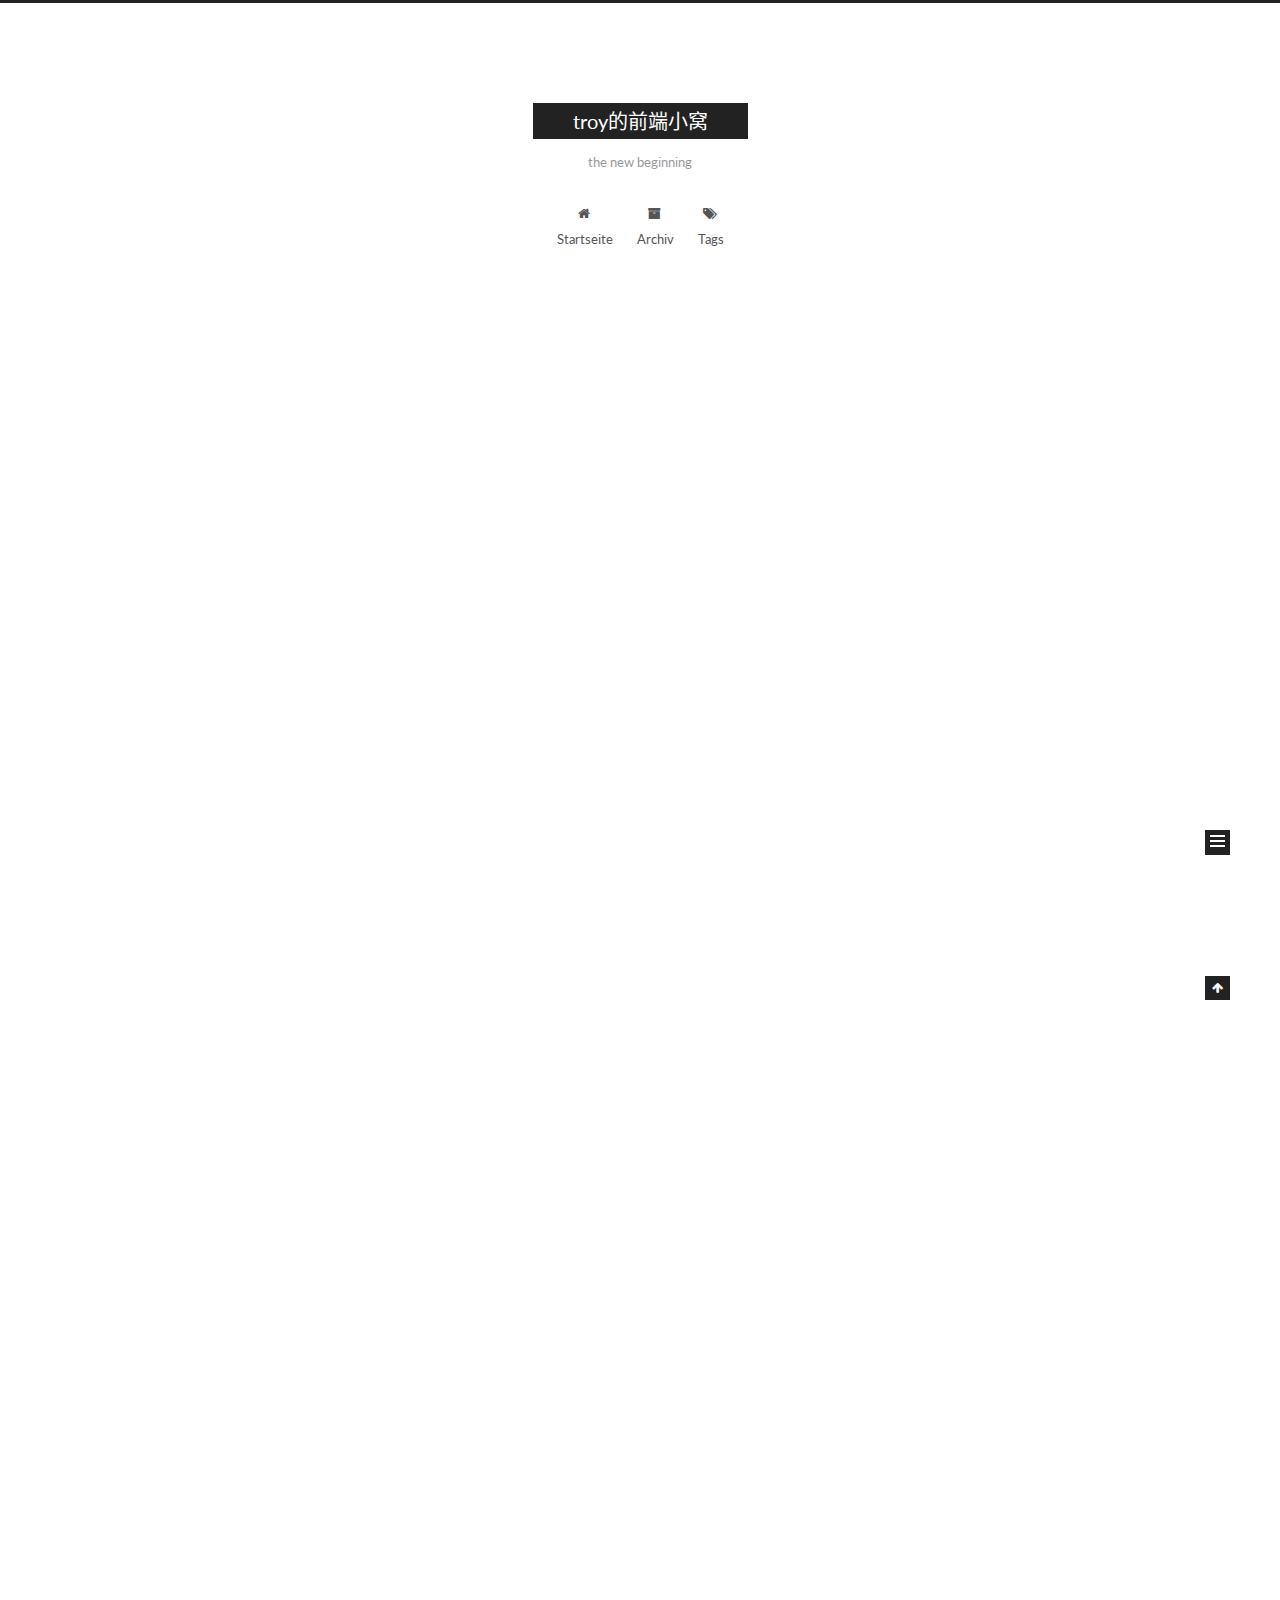
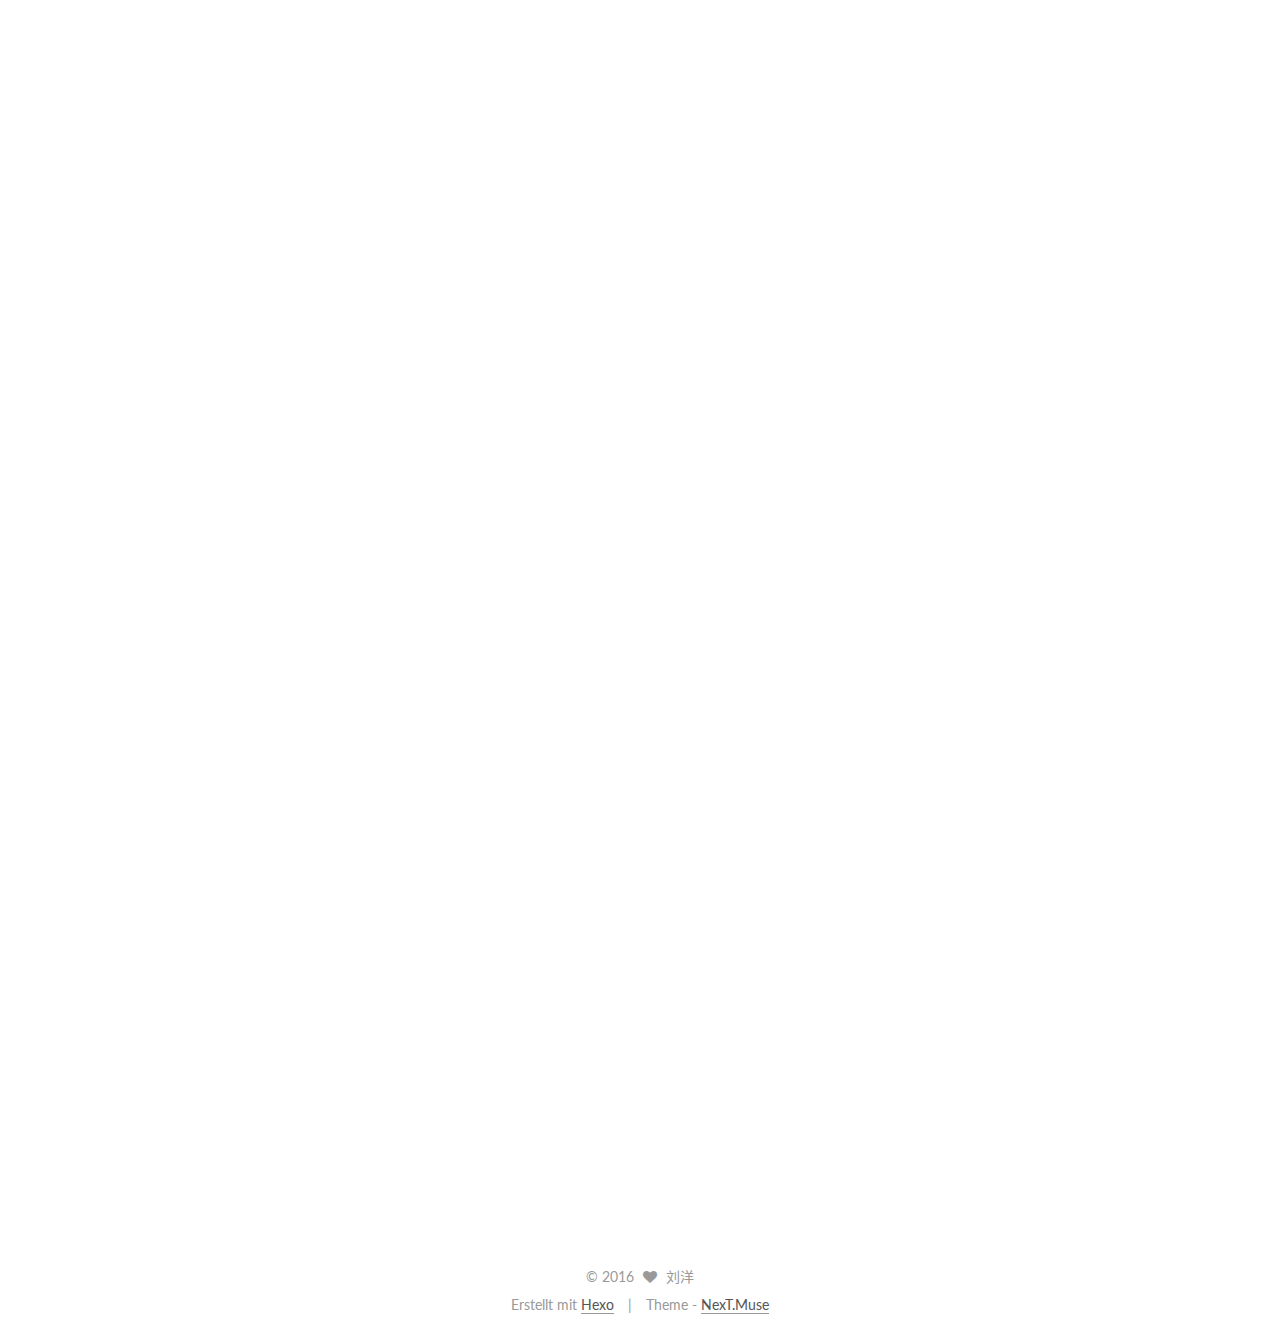
==== index.html @ 21b1012d "Site updated: 2016-05-12 11:40:37" ====
<!doctype html>



  


<html class="theme-next muse use-motion">
<head>
  <meta charset="UTF-8"/>
<meta http-equiv="X-UA-Compatible" content="IE=edge,chrome=1" />
<meta name="viewport" content="width=device-width, initial-scale=1, maximum-scale=1"/>



<meta http-equiv="Cache-Control" content="no-transform" />
<meta http-equiv="Cache-Control" content="no-siteapp" />












  
  
  <link href="/vendors/fancybox/source/jquery.fancybox.css?v=2.1.5" rel="stylesheet" type="text/css" />




  
  
  
  

  
    
    
  

  

  

  

  

  
    
    
    <link href="//fonts.googleapis.com/css?family=Lato:300,300italic,400,400italic,700,700italic&subset=latin,latin-ext" rel="stylesheet" type="text/css">
  






<link href="/vendors/font-awesome/css/font-awesome.min.css?v=4.4.0" rel="stylesheet" type="text/css" />

<link href="/css/main.css?v=5.0.1" rel="stylesheet" type="text/css" />


  <meta name="keywords" content="Hexo, NexT" />








  <link rel="shortcut icon" type="image/x-icon" href="/favicon.ico?v=5.0.1" />






<meta name="description" content="记录学习生活">
<meta property="og:type" content="website">
<meta property="og:title" content="troy的前端小窝">
<meta property="og:url" content="http://yoursite.com/index.html">
<meta property="og:site_name" content="troy的前端小窝">
<meta property="og:description" content="记录学习生活">
<meta name="twitter:card" content="summary">
<meta name="twitter:title" content="troy的前端小窝">
<meta name="twitter:description" content="记录学习生活">



<script type="text/javascript" id="hexo.configuration">
  var NexT = window.NexT || {};
  var CONFIG = {
    scheme: 'Muse',
    sidebar: {"position":"left","display":"post"},
    fancybox: true,
    motion: true,
    duoshuo: {
      userId: 0,
      author: 'Author'
    }
  };
</script>

  <title> troy的前端小窝 </title>
</head>

<body itemscope itemtype="http://schema.org/WebPage" lang="zh-CN">

  










  
  
    
  

  <div class="container one-collumn sidebar-position-left 
   page-home 
 ">
    <div class="headband"></div>

    <header id="header" class="header" itemscope itemtype="http://schema.org/WPHeader">
      <div class="header-inner"><div class="site-meta ">
  

  <div class="custom-logo-site-title">
    <a href="/"  class="brand" rel="start">
      <span class="logo-line-before"><i></i></span>
      <span class="site-title">troy的前端小窝</span>
      <span class="logo-line-after"><i></i></span>
    </a>
  </div>
  <p class="site-subtitle">the new beginning</p>
</div>

<div class="site-nav-toggle">
  <button>
    <span class="btn-bar"></span>
    <span class="btn-bar"></span>
    <span class="btn-bar"></span>
  </button>
</div>

<nav class="site-nav">
  

  
    <ul id="menu" class="menu">
      
        
        <li class="menu-item menu-item-home">
          <a href="/" rel="section">
            
              <i class="menu-item-icon fa fa-fw fa-home"></i> <br />
            
            Startseite
          </a>
        </li>
      
        
        <li class="menu-item menu-item-archives">
          <a href="/archives" rel="section">
            
              <i class="menu-item-icon fa fa-fw fa-archive"></i> <br />
            
            Archiv
          </a>
        </li>
      
        
        <li class="menu-item menu-item-tags">
          <a href="/tags" rel="section">
            
              <i class="menu-item-icon fa fa-fw fa-tags"></i> <br />
            
            Tags
          </a>
        </li>
      

      
    </ul>
  

  
</nav>

 </div>
    </header>

    <main id="main" class="main">
      <div class="main-inner">
        <div class="content-wrap">
          <div id="content" class="content">
            
  <section id="posts" class="posts-expand">
    
      

  
  

  
  
  

  <article class="post post-type-normal " itemscope itemtype="http://schema.org/Article">

    
      <header class="post-header">

        
        
          <h1 class="post-title" itemprop="name headline">
            
            
              
                
                <a class="post-title-link" href="/2016/05/12/使用hexo搭建博客/" itemprop="url">
                  使用hexo搭建博客
                </a>
              
            
          </h1>
        

        <div class="post-meta">
          <span class="post-time">
            <span class="post-meta-item-icon">
              <i class="fa fa-calendar-o"></i>
            </span>
            <span class="post-meta-item-text">Veröffentlicht am</span>
            <time itemprop="dateCreated" datetime="2016-05-12T09:14:26+08:00" content="2016-05-12">
              2016-05-12
            </time>
          </span>

          

          
            
          

          

          
          

          
        </div>
      </header>
    


    <div class="post-body" itemprop="articleBody">

      
      

      
        
          
            <p><body style="font-size:16px;color:black;"><br>每个优秀的程序员在成长过程都有许多个人的体会与感悟，这些感悟让他走的更远，而通常个人博客就是这样一个记录个人成长的地方。在这里，程序员可以畅所欲言，分享自己的对技术的体会，对生活的感悟，在这里你可以看到一个对技术对生活充满追求的码农。</body></p>
<p>拥有一个这样的独立而自由的空间是一件非常有趣的事情。</p>
<p>下面我简单的介绍一下如何利用hexo建立个人博客。</p>
<p></p><h2>一、需要用到的应用程序</h2><p></p>
<li>node.js <a href="https://nodejs.org/en/" target="_blank">下载地址</a>安装时一直下一步就OK</li>

<li>Git  <a href="https://git-scm.com/" target="_blank" rel="external">下载地址</a> 如果你已经安装xcode，那已经默认集成git，不需要再继续安装</li>

<p><li>hexo 如果你已经安装好上面两个应用程序，那么通过npm来安装hexo，这个过程需要一些时间，请不要进行操作</li></p>
<div style="background-color:#fdf6e3;color: #657b83;">sudo npm install -g hexo</div>

<p>按enter后需要输入你mac登陆密码</p>
<p>在终端cd到你建立的文件夹名称下，执行：</p>
<div style="background-color:#fdf6e3;color: #657b83;">cd 文件路径</div>

<p>然后执行以下命令初始化</p>
<div style="background-color:#fdf6e3;color: #657b83;">hexo init</div>

<p>启动服务</p>
<div style="background-color:#fdf6e3;color: #657b83;">hexo server</div>

<p>复制弹出来的网址<a href="http://localhost:4000" target="_blank" rel="external">http://localhost:4000</a> 在浏览器中访问，如果成功则说明安装完毕。</p>
<p></p><h2>二、关联Github</h2><br>本地创建SSH key，然后将生成的SSH key文件内容添加到github帐号上去<p></p>
<pre><code>1) ssh-keygen
    系统提示输入文件保存位置等信息，连续敲三次回车即可，生成的SSH key文件保存在中～/.ssh/id_rsa.pub
2) vim ~/.ssh/id_rsa.pub
    文本编辑工具打开该文件
3) 先复制，再 shift+:  q
4）浏览器-github.com-settings-SSH and GPG keys,点击new SSH key  ,名称可以自己命，下面的key输入刚刚复制的内容
5）邮箱验证即可
</code></pre><p></p><h2>三、git仓库相关操作</h2><p></p>
<h3>1.创建仓库</h3>

<pre><code>   3，克隆git仓库
    git  clone 地址
4，查看当前的仓库状态
    git status
5  ，此时出现克隆后的仓库文件夹，用sublime修改仓库
        如：修改README.md、增加index.html、增加index.css等等
6, 将修改的仓库再上传至github
    1）终端进入仓库文件夹
    2）git add 修改的文件名称     如： git add README.md
    3)  git commit -m “修改日志”   注：此时提交到了git的暂存区
    4)  本地配置
        配置用户名：git config —global user.name “JeryTao&quot;
        配置邮箱：git config —global user.email &quot;1140792628@q.com”
    5) 确认发布仓库更新
        git remote add origin git@github.com:yourname/learngit.git
        git push -u origin master
</code></pre><p></p><h2>四、创建二级域名 ，与博客绑定</h2><br>域名要和你的仓库名一样！（不一样会出现404，无法访问）<p></p>
<pre><code>1，new repository
    liuyang10.github.io
2,  config 配置文件
    deploy:
         type: git
         repo: https://github.com/JeryTao/JerryTao.github.io.git
3, hexo git插件安装
    npm install hexo-deployer-git —save
4, 生成：hexo g  部署：hexo d
</code></pre>
          
        
      
    </div>

    <div>
      
    </div>

    <div>
      
    </div>

    <footer class="post-footer">
      

      

      
      
        <div class="post-eof"></div>
      
    </footer>
  </article>


    
      

  
  

  
  
  

  <article class="post post-type-normal " itemscope itemtype="http://schema.org/Article">

    
      <header class="post-header">

        
        
          <h1 class="post-title" itemprop="name headline">
            
            
              
                
                <a class="post-title-link" href="/2016/05/11/我的第一篇博客/" itemprop="url">
                  我的第一篇博客
                </a>
              
            
          </h1>
        

        <div class="post-meta">
          <span class="post-time">
            <span class="post-meta-item-icon">
              <i class="fa fa-calendar-o"></i>
            </span>
            <span class="post-meta-item-text">Veröffentlicht am</span>
            <time itemprop="dateCreated" datetime="2016-05-11T14:47:55+08:00" content="2016-05-11">
              2016-05-11
            </time>
          </span>

          

          
            
          

          

          
          

          
        </div>
      </header>
    


    <div class="post-body" itemprop="articleBody">

      
      

      
        
          
            <p>JS好难啊！！！！</p>

<p><img src="http://img2.imgtn.bdimg.com/it/u=4188804350,386259052&amp;fm=21&amp;gp=0.jpg" alt=""></p>
<p>笨鸟先飞笨鸟先飞笨鸟先飞笨鸟先飞笨鸟先飞笨鸟先飞笨鸟先飞笨鸟先飞笨鸟先飞笨鸟先飞笨鸟先飞笨鸟先飞笨鸟先飞笨鸟先飞笨鸟先飞笨鸟先飞笨鸟先飞笨鸟先飞笨鸟先飞笨鸟先飞笨鸟先飞笨鸟先飞笨鸟先飞笨鸟先飞笨鸟先飞笨鸟先飞笨鸟先飞笨鸟先飞笨鸟先飞笨鸟先飞笨鸟先飞笨鸟先飞笨鸟先飞笨鸟先飞笨鸟先飞笨鸟先飞笨鸟先飞笨鸟先飞笨鸟先飞笨鸟先飞笨鸟先飞笨鸟先飞笨鸟先飞笨鸟先飞笨鸟先飞笨鸟先飞笨鸟先飞笨鸟先飞笨鸟先飞笨鸟先飞笨鸟先飞笨鸟先飞笨鸟先飞笨鸟先飞笨鸟先飞笨鸟先飞笨鸟先飞笨鸟先飞笨鸟先飞</p>

          
        
      
    </div>

    <div>
      
    </div>

    <div>
      
    </div>

    <footer class="post-footer">
      

      

      
      
        <div class="post-eof"></div>
      
    </footer>
  </article>


    
      

  
  

  
  
  

  <article class="post post-type-normal " itemscope itemtype="http://schema.org/Article">

    
      <header class="post-header">

        
        
          <h1 class="post-title" itemprop="name headline">
            
            
              
                
                <a class="post-title-link" href="/2016/05/11/hello-world/" itemprop="url">
                  Hello World
                </a>
              
            
          </h1>
        

        <div class="post-meta">
          <span class="post-time">
            <span class="post-meta-item-icon">
              <i class="fa fa-calendar-o"></i>
            </span>
            <span class="post-meta-item-text">Veröffentlicht am</span>
            <time itemprop="dateCreated" datetime="2016-05-11T14:20:38+08:00" content="2016-05-11">
              2016-05-11
            </time>
          </span>

          

          
            
          

          

          
          

          
        </div>
      </header>
    


    <div class="post-body" itemprop="articleBody">

      
      

      
        
          
            <p>Welcome to <a href="https://hexo.io/" target="_blank" rel="external">Hexo</a>! This is your very first post. Check <a href="https://hexo.io/docs/" target="_blank" rel="external">documentation</a> for more info. If you get any problems when using Hexo, you can find the answer in <a href="https://hexo.io/docs/troubleshooting.html" target="_blank" rel="external">troubleshooting</a> or you can ask me on <a href="https://github.com/hexojs/hexo/issues" target="_blank" rel="external">GitHub</a>.</p>
<h2 id="Quick-Start"><a href="#Quick-Start" class="headerlink" title="Quick Start"></a>Quick Start</h2><h3 id="Create-a-new-post"><a href="#Create-a-new-post" class="headerlink" title="Create a new post"></a>Create a new post</h3><figure class="highlight bash"><table><tr><td class="gutter"><pre><span class="line">1</span><br></pre></td><td class="code"><pre><span class="line">$ hexo new <span class="string">"My New Post"</span></span><br></pre></td></tr></table></figure>
<p>More info: <a href="https://hexo.io/docs/writing.html" target="_blank" rel="external">Writing</a></p>
<h3 id="Run-server"><a href="#Run-server" class="headerlink" title="Run server"></a>Run server</h3><figure class="highlight bash"><table><tr><td class="gutter"><pre><span class="line">1</span><br></pre></td><td class="code"><pre><span class="line">$ hexo server</span><br></pre></td></tr></table></figure>
<p>More info: <a href="https://hexo.io/docs/server.html" target="_blank" rel="external">Server</a></p>
<h3 id="Generate-static-files"><a href="#Generate-static-files" class="headerlink" title="Generate static files"></a>Generate static files</h3><figure class="highlight bash"><table><tr><td class="gutter"><pre><span class="line">1</span><br></pre></td><td class="code"><pre><span class="line">$ hexo generate</span><br></pre></td></tr></table></figure>
<p>More info: <a href="https://hexo.io/docs/generating.html" target="_blank" rel="external">Generating</a></p>
<h3 id="Deploy-to-remote-sites"><a href="#Deploy-to-remote-sites" class="headerlink" title="Deploy to remote sites"></a>Deploy to remote sites</h3><figure class="highlight bash"><table><tr><td class="gutter"><pre><span class="line">1</span><br></pre></td><td class="code"><pre><span class="line">$ hexo deploy</span><br></pre></td></tr></table></figure>
<p>More info: <a href="https://hexo.io/docs/deployment.html" target="_blank" rel="external">Deployment</a></p>

          
        
      
    </div>

    <div>
      
    </div>

    <div>
      
    </div>

    <footer class="post-footer">
      

      

      
      
        <div class="post-eof"></div>
      
    </footer>
  </article>


    
  </section>

  


          </div>
          


          

        </div>
        
          
  
  <div class="sidebar-toggle">
    <div class="sidebar-toggle-line-wrap">
      <span class="sidebar-toggle-line sidebar-toggle-line-first"></span>
      <span class="sidebar-toggle-line sidebar-toggle-line-middle"></span>
      <span class="sidebar-toggle-line sidebar-toggle-line-last"></span>
    </div>
  </div>

  <aside id="sidebar" class="sidebar">
    <div class="sidebar-inner">

      

      

      <section class="site-overview sidebar-panel  sidebar-panel-active ">
        <div class="site-author motion-element" itemprop="author" itemscope itemtype="http://schema.org/Person">
          <img class="site-author-image" itemprop="image"
               src="/images/avatar.gif"
               alt="刘洋" />
          <p class="site-author-name" itemprop="name">刘洋</p>
          <p class="site-description motion-element" itemprop="description">记录学习生活</p>
        </div>
        <nav class="site-state motion-element">
          <div class="site-state-item site-state-posts">
            <a href="/archives">
              <span class="site-state-item-count">3</span>
              <span class="site-state-item-name">Artikel</span>
            </a>
          </div>

          

          

        </nav>

        

        <div class="links-of-author motion-element">
          
        </div>

        
        

        
        

      </section>

      

    </div>
  </aside>


        
      </div>
    </main>

    <footer id="footer" class="footer">
      <div class="footer-inner">
        <div class="copyright" >
  
  &copy; 
  <span itemprop="copyrightYear">2016</span>
  <span class="with-love">
    <i class="fa fa-heart"></i>
  </span>
  <span class="author" itemprop="copyrightHolder">刘洋</span>
</div>

<div class="powered-by">
  Erstellt mit  <a class="theme-link" href="http://hexo.io">Hexo</a>
</div>

<div class="theme-info">
  Theme -
  <a class="theme-link" href="https://github.com/iissnan/hexo-theme-next">
    NexT.Muse
  </a>
</div>

        

        
      </div>
    </footer>

    <div class="back-to-top">
      <i class="fa fa-arrow-up"></i>
    </div>
  </div>

  

<script type="text/javascript">
  if (Object.prototype.toString.call(window.Promise) !== '[object Function]') {
    window.Promise = null;
  }
</script>









  



  
  <script type="text/javascript" src="/vendors/jquery/index.js?v=2.1.3"></script>

  
  <script type="text/javascript" src="/vendors/fastclick/lib/fastclick.min.js?v=1.0.6"></script>

  
  <script type="text/javascript" src="/vendors/jquery_lazyload/jquery.lazyload.js?v=1.9.7"></script>

  
  <script type="text/javascript" src="/vendors/velocity/velocity.min.js?v=1.2.1"></script>

  
  <script type="text/javascript" src="/vendors/velocity/velocity.ui.min.js?v=1.2.1"></script>

  
  <script type="text/javascript" src="/vendors/fancybox/source/jquery.fancybox.pack.js?v=2.1.5"></script>


  


  <script type="text/javascript" src="/js/src/utils.js?v=5.0.1"></script>

  <script type="text/javascript" src="/js/src/motion.js?v=5.0.1"></script>



  
  

  

  


  <script type="text/javascript" src="/js/src/bootstrap.js?v=5.0.1"></script>



  



  



  
  
  

  

  

</body>
</html>
---- css/main.css ----
/* normalize.css v3.0.2 | MIT License | git.io/normalize */
html {
  font-family: sans-serif; /* 1 */
  -ms-text-size-adjust: 100%; /* 2 */
  -webkit-text-size-adjust: 100%; /* 2 */
}
body {
  margin: 0;
}
article,
aside,
details,
figcaption,
figure,
footer,
header,
hgroup,
main,
menu,
nav,
section,
summary {
  display: block;
}
audio,
canvas,
progress,
video {
  display: inline-block; /* 1 */
  vertical-align: baseline; /* 2 */
}
audio:not([controls]) {
  display: none;
  height: 0;
}
[hidden],
template {
  display: none;
}
a {
  background-color: transparent;
}
a:active,
a:hover {
  outline: 0;
}
abbr[title] {
  border-bottom: 1px dotted;
}
b,
strong {
  font-weight: bold;
}
dfn {
  font-style: italic;
}
h1 {
  font-size: 2em;
  margin: 0.67em 0;
}
mark {
  background: #ff0;
  color: #000;
}
small {
  font-size: 80%;
}
sub,
sup {
  font-size: 75%;
  line-height: 0;
  position: relative;
  vertical-align: baseline;
}
sup {
  top: -0.5em;
}
sub {
  bottom: -0.25em;
}
img {
  border: 0;
}
svg:not(:root) {
  overflow: hidden;
}
figure {
  margin: 1em 40px;
}
hr {
  -moz-box-sizing: content-box;
  box-sizing: content-box;
  height: 0;
}
pre {
  overflow: auto;
}
code,
kbd,
pre,
samp {
  font-family: monospace, monospace;
  font-size: 1em;
}
button,
input,
optgroup,
select,
textarea {
  color: inherit; /* 1 */
  font: inherit; /* 2 */
  margin: 0; /* 3 */
}
button {
  overflow: visible;
}
button,
select {
  text-transform: none;
}
button,
html input[type="button"],
input[type="reset"],
input[type="submit"] {
  -webkit-appearance: button; /* 2 */
  cursor: pointer; /* 3 */
}
button[disabled],
html input[disabled] {
  cursor: default;
}
button::-moz-focus-inner,
input::-moz-focus-inner {
  border: 0;
  padding: 0;
}
input {
  line-height: normal;
}
input[type="checkbox"],
input[type="radio"] {
  box-sizing: border-box; /* 1 */
  padding: 0; /* 2 */
}
input[type="number"]::-webkit-inner-spin-button,
input[type="number"]::-webkit-outer-spin-button {
  height: auto;
}
input[type="search"] {
  -webkit-appearance: textfield; /* 1 */
  -moz-box-sizing: content-box;
  -webkit-box-sizing: content-box; /* 2 */
  box-sizing: content-box;
}
input[type="search"]::-webkit-search-cancel-button,
input[type="search"]::-webkit-search-decoration {
  -webkit-appearance: none;
}
fieldset {
  border: 1px solid #c0c0c0;
  margin: 0 2px;
  padding: 0.35em 0.625em 0.75em;
}
legend {
  border: 0; /* 1 */
  padding: 0; /* 2 */
}
textarea {
  overflow: auto;
}
optgroup {
  font-weight: bold;
}
table {
  border-collapse: collapse;
  border-spacing: 0;
}
td,
th {
  padding: 0;
}
::selection {
  background: #262a30;
  color: #fff;
}
body {
  position: relative;
  font-family: 'Lato', "PingFang SC", "Microsoft YaHei", sans-serif;
  font-size: 14px;
  line-height: 2;
  color: #555;
  background: #fff;
}
@media (max-width: 767px) {
  body {
    padding-right: 0 !important;
  }
}
@media (min-width: 768px) and (max-width: 991px) {
  body {
    padding-right: 0 !important;
  }
}
@media (min-width: 1600px) {
  body {
    font-size: 16px;
  }
}
h1,
h2,
h3,
h4,
h5,
h6 {
  margin: 0;
  padding: 0;
  font-weight: bold;
  line-height: 1.5;
  font-family: 'Lato', "PingFang SC", "Microsoft YaHei", sans-serif;
}
h2,
h3,
h4,
h5,
h6 {
  margin: 20px 0 15px;
}
h1 {
  font-size: 22px;
}
@media (max-width: 767px) {
  h1 {
    font-size: 18px;
  }
}
h2 {
  font-size: 20px;
}
@media (max-width: 767px) {
  h2 {
    font-size: 16px;
  }
}
h3 {
  font-size: 18px;
}
@media (max-width: 767px) {
  h3 {
    font-size: 14px;
  }
}
h4 {
  font-size: 16px;
}
@media (max-width: 767px) {
  h4 {
    font-size: 12px;
  }
}
h5 {
  font-size: 14px;
}
@media (max-width: 767px) {
  h5 {
    font-size: 10px;
  }
}
h6 {
  font-size: 12px;
}
@media (max-width: 767px) {
  h6 {
    font-size: 8px;
  }
}
p {
  margin: 0 0 25px 0;
}
a {
  color: #555;
  text-decoration: none;
  border-bottom: 1px solid #999;
  word-wrap: break-word;
}
a:hover {
  color: #222;
  border-bottom-color: #222;
}
ul {
  list-style: none;
}
blockquote {
  margin: 0;
  padding: 0;
}
img {
  display: block;
  margin: auto;
  max-width: 100%;
  height: auto;
}
hr {
  margin: 40px 0;
  height: 3px;
  border: none;
  background-color: #ddd;
  background-image: repeating-linear-gradient(-45deg, #fff, #fff 4px, transparent 4px, transparent 8px);
}
blockquote {
  padding: 0 15px;
  color: #666;
  border-left: 4px solid #ddd;
}
blockquote cite::before {
  content: "-";
  padding: 0 5px;
}
dt {
  font-weight: 700;
}
dd {
  margin: 0;
  padding: 0;
}
.text-left {
  text-align: left;
}
.text-center {
  text-align: center;
}
.text-right {
  text-align: right;
}
.text-justify {
  text-align: justify;
}
.text-nowrap {
  white-space: nowrap;
}
.text-lowercase {
  text-transform: lowercase;
}
.text-uppercase {
  text-transform: uppercase;
}
.text-capitalize {
  text-transform: capitalize;
}
.center-block {
  display: block;
  margin-left: auto;
  margin-right: auto;
}
.clearfix:before,
.clearfix:after {
  content: " ";
  display: table;
}
.clearfix:after {
  clear: both;
}
.pullquote {
  width: 45%;
}
.pullquote.left {
  float: left;
  margin-left: 5px;
  margin-right: 10px;
}
.pullquote.right {
  float: right;
  margin-left: 10px;
  margin-right: 5px;
}
.affix.affix.affix {
  position: fixed;
}
.translation {
  margin-top: -20px;
  font-size: 14px;
  color: #999;
}
.scrollbar-measure {
  width: 100px;
  height: 100px;
  overflow: scroll;
  position: absolute;
  top: -9999px;
}
.use-motion .motion-element {
  opacity: 0;
}
#local-search-input {
  padding: 3px;
  border: none;
  text-indent: 14px;
  border-radius: 0;
  width: 140px;
  outline: none;
  border-bottom: 1px solid #999;
  background: inherit;
  opacity: 0.5;
}
#local-search-input:focus {
  opacity: 1;
}
.search-icon {
  position: absolute;
  top: 9px;
}
table {
  margin: 20px 0;
  width: 100%;
  border-collapse: collapse;
  border-spacing: 0;
  border: 1px solid #ddd;
  font-size: 14px;
  table-layout: fixed;
  word-wrap: break-all;
}
table>tbody>tr:nth-of-type(odd) {
  background-color: #f9f9f9;
}
table>tbody>tr:hover {
  background-color: #f5f5f5;
}
caption,
th,
td {
  padding: 8px;
  text-align: left;
  vertical-align: middle;
  font-weight: normal;
}
th,
td {
  border-bottom: 3px solid #ddd;
  border-right: 1px solid #eee;
}
th {
  padding-bottom: 10px;
  font-weight: 700;
}
td {
  border-bottom-width: 1px;
}
html,
body {
  height: 100%;
}
.container {
  position: relative;
  min-height: 100%;
}
.header-inner {
  margin: 0 auto;
  padding: 100px 0 70px;
  width: 700px;
}
@media (min-width: 1600px) {
  .container .header-inner {
    width: 900px;
  }
}
.main {
  padding-bottom: 150px;
}
.main-inner {
  margin: 0 auto;
  width: 700px;
}
@media (min-width: 1600px) {
  .container .main-inner {
    width: 900px;
  }
}
.footer {
  position: absolute;
  left: 0;
  bottom: 0;
  width: 100%;
  min-height: 50px;
}
.footer-inner {
  box-sizing: border-box;
  margin: 20px auto;
  width: 700px;
}
@media (min-width: 1600px) {
  .container .footer-inner {
    width: 900px;
  }
}
pre,
.highlight {
  overflow: auto;
  margin: 20px 0;
  padding: 15px;
  font-size: 13px;
  color: #4d4d4c;
  background: #f7f7f7;
  line-height: 1.6;
}
pre,
code {
  font-family: consolas, Menlo, "PingFang SC", "Microsoft YaHei", monospace;
}
code {
  padding: 2px 4px;
  word-break: break-all;
  color: #555;
  background: #eee;
  border-radius: 4px;
  font-size: 13px;
}
pre code {
  padding: 0;
  color: #4d4d4c;
  background: none;
  text-shadow: none;
}
.highlight pre {
  border: none;
  margin: 0;
  padding: 1px;
}
.highlight table {
  margin: 0;
  width: auto;
  border: none;
}
.highlight td {
  border: none;
  padding: 0;
}
.highlight figcaption {
  font-size: 1em;
  color: #4d4d4c;
  line-height: 1em;
  margin-bottom: 1em;
}
.highlight figcaption:before,
.highlight figcaption:after {
  content: " ";
  display: table;
}
.highlight figcaption:after {
  clear: both;
}
.highlight figcaption a {
  float: right;
  color: #4d4d4c;
}
.highlight figcaption a:hover {
  border-bottom-color: #4d4d4c;
}
.highlight .gutter pre {
  color: #666;
  text-align: right;
  padding-right: 20px;
}
.highlight .line {
  height: 20px;
}
.gist table {
  width: auto;
}
.gist table td {
  border: none;
}
pre .comment {
  color: #8e908c;
}
pre .variable,
pre .attribute,
pre .tag,
pre .regexp,
pre .ruby .constant,
pre .xml .tag .title,
pre .xml .pi,
pre .xml .doctype,
pre .html .doctype,
pre .css .id,
pre .css .class,
pre .css .pseudo {
  color: #c82829;
}
pre .number,
pre .preprocessor,
pre .built_in,
pre .literal,
pre .params,
pre .constant,
pre .command {
  color: #f5871f;
}
pre .ruby .class .title,
pre .css .rules .attribute,
pre .string,
pre .value,
pre .inheritance,
pre .header,
pre .ruby .symbol,
pre .xml .cdata,
pre .special,
pre .number,
pre .formula {
  color: #718c00;
}
pre .title,
pre .css .hexcolor {
  color: #3e999f;
}
pre .function,
pre .python .decorator,
pre .python .title,
pre .ruby .function .title,
pre .ruby .title .keyword,
pre .perl .sub,
pre .javascript .title,
pre .coffeescript .title {
  color: #4271ae;
}
pre .keyword,
pre .javascript .function {
  color: #8959a8;
}
.full-image.full-image.full-image {
  border: none;
  max-width: 100%;
  width: auto;
  margin: 20px auto;
}
@media (min-width: 992px) {
  .full-image.full-image.full-image {
    max-width: none;
    width: 126%;
    margin: 0 -13%;
  }
}
.blockquote-center,
.page-home .post-type-quote blockquote,
.page-post-detail .post-type-quote blockquote {
  position: relative;
  margin: 40px 0;
  padding: 0;
  border-left: none;
  text-align: center;
}
.blockquote-center::before,
.page-home .post-type-quote blockquote::before,
.page-post-detail .post-type-quote blockquote::before,
.blockquote-center::after,
.page-home .post-type-quote blockquote::after,
.page-post-detail .post-type-quote blockquote::after {
  position: absolute;
  content: ' ';
  display: block;
  width: 100%;
  height: 24px;
  opacity: 0.2;
  background-repeat: no-repeat;
  background-position: 0 -6px;
  background-size: 22px 22px;
}
.blockquote-center::before,
.page-home .post-type-quote blockquote::before,
.page-post-detail .post-type-quote blockquote::before {
  top: -20px;
  background-image: url("../images/quote-l.svg");
  border-top: 1px solid #ccc;
}
.blockquote-center::after,
.page-home .post-type-quote blockquote::after,
.page-post-detail .post-type-quote blockquote::after {
  bottom: -20px;
  background-image: url("../images/quote-r.svg");
  border-bottom: 1px solid #ccc;
  background-position: 100% 8px;
}
.blockquote-center p,
.page-home .post-type-quote blockquote p,
.page-post-detail .post-type-quote blockquote p,
.blockquote-center div,
.page-home .post-type-quote blockquote div,
.page-post-detail .post-type-quote blockquote div {
  text-align: center;
}
.post .post-body .group-picture img {
  box-sizing: border-box;
  padding: 0 3px;
  border: none;
}
.post .group-picture-row {
  overflow: hidden;
  margin-top: 6px;
}
.post .group-picture-row:first-child {
  margin-top: 0;
}
.post .group-picture-column {
  float: left;
}
.page-post-detail .post-body .group-picture-column {
  float: none;
  margin-top: 10px;
  width: auto !important;
}
.page-post-detail .post-body .group-picture-column img {
  margin: 0 auto;
}
.page-archive .group-picture-container {
  overflow: hidden;
}
.page-archive .group-picture-row {
  float: left;
}
.page-archive .group-picture-row:first-child {
  margin-top: 6px;
}
.page-archive .group-picture-column {
  max-width: 150px;
  max-height: 150px;
}
.btn {
  display: inline-block;
  padding: 0 20px;
  font-size: 14px;
  color: #fff;
  background: #222;
  border: 2px solid #222;
  text-decoration: none;
  border-radius: 0;
  transition-property: background-color;
  transition-duration: 0.2s;
  transition-timing-function: ease-in-out;
  transition-delay: 0s;
}
.btn:hover,
.post-more-link .btn:hover {
  border-color: #222;
  color: #222;
  background: #fff;
}
.btn-bar {
  display: block;
  width: 22px;
  height: 2px;
  background: #555;
  border-radius: 1px;
}
.btn-bar+.btn-bar {
  margin-top: 4px;
}
.pagination {
  margin: 120px 0 40px;
  text-align: center;
  border-top: 1px solid #eee;
}
.page-number-basic,
.pagination .prev,
.pagination .next,
.pagination .page-number,
.pagination .space {
  display: inline-block;
  position: relative;
  top: -1px;
  margin: 0 10px;
  padding: 0 10px;
  line-height: 30px;
}
@media (max-width: 767px) {
  .page-number-basic,
  .pagination .prev,
  .pagination .next,
  .pagination .page-number,
  .pagination .space {
    margin: 0 5px;
  }
}
.pagination .prev,
.pagination .next,
.pagination .page-number {
  border-bottom: 0;
  border-top: 1px solid #eee;
  transition-property: border-color;
  transition-duration: 0.2s;
  transition-timing-function: ease-in-out;
  transition-delay: 0s;
}
.pagination .prev:hover,
.pagination .next:hover,
.pagination .page-number:hover {
  border-top-color: #222;
}
.pagination .space {
  padding: 0;
  margin: 0;
}
.pagination .prev {
  margin-left: 0;
}
.pagination .next {
  margin-right: 0;
}
.pagination .page-number.current {
  color: #fff;
  background: #ccc;
  border-top-color: #ccc;
}
@media (max-width: 767px) {
  .pagination {
    border-top: none;
  }
  .pagination .prev,
  .pagination .next,
  .pagination .page-number {
    margin-bottom: 10px;
    border-top: 0;
    border-bottom: 1px solid #eee;
  }
  .pagination .prev:hover,
  .pagination .next:hover,
  .pagination .page-number:hover {
    border-bottom-color: #222;
  }
}
.comments {
  margin: 60px 20px 0;
}
.tag-cloud {
  text-align: center;
}
.tag-cloud a {
  display: inline-block;
  margin: 10px;
}
.back-to-top {
  box-sizing: border-box;
  position: fixed;
  bottom: -100px;
  right: 50px;
  z-index: 1050;
  padding: 0 6px;
  width: 25px;
  background: #222;
  font-size: 12px;
  opacity: 1;
  color: #fff;
  cursor: pointer;
  text-align: center;
  -webkit-transform: translateZ(0);
  transition-property: bottom;
  transition-duration: 0.2s;
  transition-timing-function: ease-in-out;
  transition-delay: 0s;
}
@media (max-width: 767px) {
  .back-to-top {
    display: none;
  }
}
@media (min-width: 768px) and (max-width: 991px) {
  .back-to-top {
    display: none;
  }
}
.back-to-top.back-to-top-on {
  bottom: 19px;
}
.header {
  background: #fff;
}
.header-inner {
  position: relative;
}
.headband {
  height: 3px;
  background: #222;
}
.site-meta {
  margin: 0;
  text-align: center;
}
@media (max-width: 767px) {
  .site-meta {
    text-align: center;
  }
}
.brand {
  position: relative;
  display: inline-block;
  padding: 0 40px;
  color: #fff;
  background: #222;
  border-bottom: none;
}
.brand:hover {
  color: #fff;
}
.logo {
  display: inline-block;
  margin-right: 5px;
  line-height: 36px;
  vertical-align: top;
}
.site-title {
  display: inline-block;
  vertical-align: top;
  line-height: 36px;
  font-size: 20px;
  font-weight: normal;
  font-family: 'Lato', "PingFang SC", "Microsoft YaHei", sans-serif;
}
.site-subtitle {
  margin-top: 10px;
  font-size: 13px;
  color: #999;
}
.use-motion .brand {
  opacity: 0;
}
.use-motion .logo,
.use-motion .site-title,
.use-motion .site-subtitle {
  opacity: 0;
  position: relative;
  top: -10px;
}
.site-nav-toggle {
  display: none;
  position: absolute;
  top: 10px;
  left: 10px;
}
@media (max-width: 767px) {
  .site-nav-toggle {
    display: block;
  }
}
.site-nav-toggle button {
  margin-top: 2px;
  padding: 9px 10px;
  background: transparent;
  border: none;
}
@media (max-width: 767px) {
  .site-nav {
    display: none;
    margin: 0 -10px;
    padding: 0 10px;
    clear: both;
    border-top: 1px solid #ddd;
  }
}
@media (min-width: 768px) and (max-width: 991px) {
  .site-nav {
    display: block !important;
  }
}
@media (min-width: 992px) {
  .site-nav {
    display: block !important;
  }
}
.menu {
  margin-top: 20px;
  padding-left: 0;
  text-align: center;
}
.menu .menu-item {
  display: inline-block;
  margin: 0 10px;
}
@media screen and (max-width: 767px) {
  .menu .menu-item {
    margin-top: 10px;
  }
}
.menu .menu-item a {
  display: block;
  font-size: 13px;
  text-transform: capitalize;
  line-height: inherit;
  border-bottom: 1px solid transparent;
  transition-property: border-color;
  transition-duration: 0.2s;
  transition-timing-function: ease-in-out;
  transition-delay: 0s;
}
.menu .menu-item a:hover {
  border-bottom-color: #222;
}
.menu .menu-item .fa {
  margin-right: 5px;
}
.use-motion .menu-item {
  opacity: 0;
}
.post-body {
  font-family: 'Lato', "PingFang SC", "Microsoft YaHei", sans-serif;
}
@media (max-width: 767px) {
  .post-body {
    word-break: break-word;
  }
}
.post-body .fancybox img {
  display: block !important;
  margin: 0 auto;
  cursor: pointer;
  cursor: zoom-in;
  cursor: -webkit-zoom-in;
}
.post-body .image-caption,
.post-body .figure .caption {
  margin: 10px auto 15px;
  text-align: center;
  font-size: 14px;
  color: #999;
  font-weight: bold;
  line-height: 1;
}
.post-sticky-flag {
  display: inline-block;
  font-size: 16px;
  -ms-transform: rotate(30deg);
  -webkit-transform: rotate(30deg);
  -moz-transform: rotate(30deg);
  -ms-transform: rotate(30deg);
  -o-transform: rotate(30deg);
  transform: rotate(30deg);
}
.posts-expand {
  padding-top: 40px;
}
@media (max-width: 767px) {
  .posts-expand {
    margin: 0 20px;
  }
  .post-body pre,
  .post-body .highlight {
    padding: 10px;
  }
  .post-body pre .gutter pre,
  .post-body .highlight .gutter pre {
    padding-right: 10px;
  }
}
@media (min-width: 992px) {
  .posts-expand .post-body {
    text-align: justify;
  }
}
.posts-expand .post-body h2,
.posts-expand .post-body h3,
.posts-expand .post-body h4,
.posts-expand .post-body h5,
.posts-expand .post-body h6 {
  padding-top: 10px;
}
.posts-expand .post-body h2 .header-anchor,
.posts-expand .post-body h3 .header-anchor,
.posts-expand .post-body h4 .header-anchor,
.posts-expand .post-body h5 .header-anchor,
.posts-expand .post-body h6 .header-anchor {
  float: right;
  margin-left: 10px;
  color: #ccc;
  border-bottom-style: none;
  visibility: hidden;
}
.posts-expand .post-body h2 .header-anchor:hover,
.posts-expand .post-body h3 .header-anchor:hover,
.posts-expand .post-body h4 .header-anchor:hover,
.posts-expand .post-body h5 .header-anchor:hover,
.posts-expand .post-body h6 .header-anchor:hover {
  color: inherit;
}
.posts-expand .post-body h2:hover .header-anchor,
.posts-expand .post-body h3:hover .header-anchor,
.posts-expand .post-body h4:hover .header-anchor,
.posts-expand .post-body h5:hover .header-anchor,
.posts-expand .post-body h6:hover .header-anchor {
  visibility: visible;
}
.posts-expand .post-body ul li {
  list-style: circle;
}
.posts-expand .post-body img {
  box-sizing: border-box;
  margin: auto;
  padding: 3px;
  border: 1px solid #ddd;
}
.posts-expand .fancybox img {
  margin: 0 auto;
}
@media (max-width: 767px) {
  .posts-collapse {
    margin: 0 20px;
  }
  .posts-collapse .post-title,
  .posts-collapse .post-meta {
    display: block;
    width: auto;
    text-align: left;
  }
}
.posts-collapse {
  position: relative;
  z-index: 1010;
  margin-left: 55px;
}
.posts-collapse::after {
  content: " ";
  position: absolute;
  top: 20px;
  left: 0;
  margin-left: -2px;
  width: 4px;
  height: 100%;
  background: #f5f5f5;
  z-index: -1;
}
@media (max-width: 767px) {
  .posts-collapse {
    margin: 0 20px;
  }
}
.posts-collapse .collection-title {
  position: relative;
  margin: 60px 0;
}
.posts-collapse .collection-title h2 {
  margin-left: 20px;
}
.posts-collapse .collection-title small {
  color: #bbb;
}
.posts-collapse .collection-title::before {
  content: " ";
  position: absolute;
  left: 0;
  top: 50%;
  margin-left: -4px;
  margin-top: -4px;
  width: 8px;
  height: 8px;
  background: #bbb;
  border-radius: 50%;
}
.posts-collapse .post {
  margin: 30px 0;
}
.posts-collapse .post-header {
  position: relative;
  transition-duration: 0.2s;
  transition-timing-function: ease-in-out;
  transition-delay: 0s;
  transition-property: border;
  border-bottom: 1px dashed #ccc;
}
.posts-collapse .post-header::before {
  content: " ";
  position: absolute;
  left: 0;
  top: 12px;
  width: 6px;
  height: 6px;
  margin-left: -4px;
  background: #bbb;
  border-radius: 50%;
  border: 1px solid #fff;
  transition-duration: 0.2s;
  transition-timing-function: ease-in-out;
  transition-delay: 0s;
  transition-property: background;
}
.posts-collapse .post-header:hover {
  border-bottom-color: #666;
}
.posts-collapse .post-header:hover::before {
  background: #222;
}
.posts-collapse .post-meta {
  position: absolute;
  font-size: 12px;
  left: 20px;
  top: 5px;
}
.posts-collapse .post-comments-count {
  display: none;
}
.posts-collapse .post-title {
  margin-left: 60px;
  font-size: 16px;
  font-weight: normal;
  line-height: inherit;
}
.posts-collapse .post-title::after {
  margin-left: 3px;
  opacity: 0.6;
}
.posts-collapse .post-title a {
  color: #666;
  border-bottom: none;
}
.page-home .post-type-quote .post-header,
.page-post-detail .post-type-quote .post-header,
.page-home .post-type-quote .post-tags,
.page-post-detail .post-type-quote .post-tags {
  display: none;
}
.posts-expand .post-title {
  font-size: 26px;
  text-align: center;
  word-break: break-word;
  font-weight: 400;
}
@media (max-width: 767px) {
  .posts-expand .post-title {
    font-size: 22px;
  }
}
.posts-expand .post-title-link {
  display: inline-block;
  position: relative;
  color: #555;
  border-bottom: none;
  line-height: 1.2;
  vertical-align: top;
}
.posts-expand .post-title-link::before {
  content: "";
  position: absolute;
  width: 100%;
  height: 2px;
  bottom: 0;
  left: 0;
  background-color: #000;
  visibility: hidden;
  -webkit-transform: scaleX(0);
  -moz-transform: scaleX(0);
  -ms-transform: scaleX(0);
  -o-transform: scaleX(0);
  transform: scaleX(0);
  transition-duration: 0.2s;
  transition-timing-function: ease-in-out;
  transition-delay: 0s;
}
.posts-expand .post-title-link:hover::before {
  visibility: visible;
  -webkit-transform: scaleX(1);
  -moz-transform: scaleX(1);
  -ms-transform: scaleX(1);
  -o-transform: scaleX(1);
  transform: scaleX(1);
}
.posts-expand .post-title-link .fa {
  font-size: 16px;
}
.posts-expand .post-meta {
  margin: 3px 0 60px 0;
  color: #999;
  font-family: 'Lato', "PingFang SC", "Microsoft YaHei", sans-serif;
  font-size: 12px;
  text-align: center;
}
.posts-expand .post-meta .post-category-list {
  display: inline-block;
  margin: 0;
  padding: 3px;
}
.posts-expand .post-meta .post-category-list-link {
  color: #999;
}
.post-meta-item-icon {
  display: none;
  margin-right: 3px;
}
@media (min-width: 768px) and (max-width: 991px) {
  .post-meta-item-icon {
    display: inline-block;
  }
}
@media (max-width: 767px) {
  .post-meta-item-icon {
    display: inline-block;
  }
}
@media (min-width: 768px) and (max-width: 991px) {
  .post-meta-item-text {
    display: none;
  }
}
@media (max-width: 767px) {
  .post-meta-item-text {
    display: none;
  }
}
@media (max-width: 767px) {
  .posts-expand .post-comments-count {
    display: none;
  }
}
.post-more-link {
  margin-top: 50px;
}
.post-more-link .btn {
  color: #fff;
  font-size: 14px;
  background: #222;
  border-radius: 0;
  line-height: 2;
}
.posts-expand .post-tags {
  margin-top: 40px;
  text-align: center;
}
.posts-expand .post-tags a {
  display: inline-block;
  margin-right: 10px;
  font-size: 13px;
}
.post-nav {
  overflow: hidden;
  margin-top: 60px;
  padding: 10px;
  white-space: nowrap;
  border-top: 1px solid #eee;
}
.post-nav-item {
  display: inline-block;
  width: 50%;
  white-space: normal;
}
.post-nav-item a {
  position: relative;
  display: inline-block;
  line-height: 25px;
  font-size: 14px;
  color: #555;
  border-bottom: none;
}
.post-nav-item a:hover {
  color: #222;
  border-bottom: none;
}
.post-nav-item a:active {
  top: 2px;
}
.post-nav-item a i {
  font-size: 12px;
}
.post-nav-prev {
  text-align: right;
}
.posts-expand .post-eof {
  display: block;
  margin: 80px auto 60px;
  width: 8%;
  height: 1px;
  background: #ccc;
  text-align: center;
}
.post:last-child .post-eof.post-eof.post-eof {
  display: none;
}
.post-gallery {
  display: table;
  table-layout: fixed;
  width: 100%;
  border-collapse: separate;
}
.post-gallery-row {
  display: table-row;
}
.post-gallery .post-gallery-img {
  display: table-cell;
  text-align: center;
  vertical-align: middle;
  border: none;
}
.post-gallery .post-gallery-img img {
  max-width: 100%;
  max-height: 100%;
  border: none;
}
.fancybox-close,
.fancybox-close:hover {
  border: none;
}
.sidebar {
  position: fixed;
  right: 0;
  top: 0;
  bottom: 0;
  width: 0;
  z-index: 1040;
  box-shadow: inset 0 2px 6px #000;
  background: #222;
  -webkit-transform: translateZ(0);
}
.sidebar a {
  color: #999;
  border-bottom-color: #555;
}
.sidebar a:hover {
  color: #eee;
}
@media (min-width: 768px) and (max-width: 991px) {
  .sidebar {
    display: none !important;
  }
}
@media (max-width: 767px) {
  .sidebar {
    display: none !important;
  }
}
.sidebar-inner {
  position: relative;
  padding: 20px 10px;
  color: #999;
  text-align: center;
}
.sidebar-toggle {
  position: fixed;
  right: 50px;
  bottom: 45px;
  width: 15px;
  height: 15px;
  padding: 5px;
  background: #222;
  line-height: 0;
  z-index: 1050;
  cursor: pointer;
  -webkit-transform: translateZ(0);
}
@media (min-width: 768px) and (max-width: 991px) {
  .sidebar-toggle {
    display: none;
  }
}
@media (max-width: 767px) {
  .sidebar-toggle {
    display: none;
  }
}
.sidebar-toggle-line {
  position: relative;
  display: inline-block;
  vertical-align: top;
  height: 2px;
  width: 100%;
  background: #fff;
  margin-top: 3px;
}
.sidebar-toggle-line:first-child {
  margin-top: 0;
}
.site-author-image {
  display: block;
  margin: 0 auto;
  padding: 2px;
  max-width: 96px;
  height: auto;
  border: 2px solid #333;
}
.site-author-name {
  margin: 5px 0 0;
  text-align: center;
  color: #f5f5f5;
  font-weight: normal;
}
.site-description {
  margin-top: 5px;
  text-align: center;
  font-size: 14px;
  color: #999;
}
.site-state {
  overflow: hidden;
  line-height: 1.4;
  white-space: nowrap;
  text-align: center;
}
.site-state-item {
  display: inline-block;
  padding: 0 15px;
  border-left: 1px solid #333;
}
.site-state-item:first-child {
  border-left: none;
}
.site-state-item a {
  border-bottom: none;
}
.site-state-item-count {
  display: block;
  text-align: center;
  color: inherit;
  font-weight: 600;
  font-size: 18px;
}
.site-state-item-name {
  font-size: 13px;
  color: inherit;
}
.feed-link {
  margin-top: 20px;
}
.feed-link a {
  display: inline-block;
  padding: 0 15px;
  color: #fc6423;
  border: 1px solid #fc6423;
  border-radius: 4px;
}
.feed-link a i {
  color: #fc6423;
  font-size: 14px;
}
.feed-link a:hover {
  color: #fff;
  background: #fc6423;
}
.feed-link a:hover i {
  color: #fff;
}
.links-of-author {
  margin-top: 20px;
}
.links-of-author a {
  display: inline-block;
  vertical-align: middle;
  margin-right: 10px;
  margin-bottom: 10px;
  border-bottom-color: #555;
  font-size: 13px;
}
.links-of-author a:before {
  display: inline-block;
  vertical-align: middle;
  margin-right: 3px;
  content: " ";
  width: 4px;
  height: 4px;
  border-radius: 50%;
  background: #ff70ff;
}
.links-of-blogroll {
  font-size: 13px;
}
.links-of-blogroll-title {
  margin-top: 20px;
  font-size: 14px;
  font-weight: 600;
}
.links-of-blogroll-list {
  margin: 0;
  padding: 0;
}
.links-of-blogroll-item {
  padding: 2px 10px;
}
.sidebar-nav {
  margin: 0 0 20px;
  padding-left: 0;
}
.sidebar-nav li {
  display: inline-block;
  cursor: pointer;
  border-bottom: 1px solid transparent;
  font-size: 14px;
  color: #555;
}
.sidebar-nav li:hover {
  color: #f5f5f5;
}
.page-post-detail .sidebar-nav-toc {
  padding: 0 5px;
}
.page-post-detail .sidebar-nav-overview {
  margin-left: 10px;
}
.sidebar-nav .sidebar-nav-active {
  color: #87daff;
  border-bottom-color: #87daff;
}
.sidebar-nav .sidebar-nav-active:hover {
  color: #87daff;
}
.sidebar-panel {
  display: none;
}
.sidebar-panel-active {
  display: block;
}
.post-toc-empty {
  font-size: 14px;
  color: #666;
}
.post-toc-wrap {
  overflow: hidden;
}
.post-toc {
  overflow: auto;
}
.post-toc ol {
  margin: 0;
  padding: 0 2px 5px 10px;
  text-align: left;
  list-style: none;
  font-size: 14px;
}
.post-toc ol > ol {
  padding-left: 0;
}
.post-toc ol a {
  transition-duration: 0.2s;
  transition-timing-function: ease-in-out;
  transition-delay: 0s;
  transition-property: all;
  color: #999;
  border-bottom-color: #555;
}
.post-toc ol a:hover {
  color: #ccc;
  border-bottom-color: #ccc;
}
.post-toc .nav-item {
  overflow: hidden;
  text-overflow: ellipsis;
  white-space: nowrap;
  line-height: 1.8;
}
.post-toc .nav .nav-child {
  display: none;
}
.post-toc .nav .active > .nav-child {
  display: block;
}
.post-toc .nav .active-current > .nav-child {
  display: block;
}
.post-toc .nav .active-current > .nav-child > .nav-item {
  display: block;
}
.post-toc .nav .active > a {
  color: #87daff;
  border-bottom-color: #87daff;
}
.post-toc .nav .active-current > a {
  color: #87daff;
}
.post-toc .nav .active-current > a:hover {
  color: #87daff;
}
.footer {
  font-size: 14px;
  color: #999;
}
.footer img {
  border: none;
}
.footer-inner {
  text-align: center;
}
.with-love {
  display: inline-block;
  margin: 0 5px;
}
.powered-by,
.theme-info {
  display: inline-block;
}
.powered-by {
  margin-right: 10px;
}
.powered-by::after {
  content: "|";
  padding-left: 10px;
}
.cc-license {
  margin-top: 10px;
  text-align: center;
}
.cc-license .cc-opacity {
  opacity: 0.7;
  border-bottom: none;
}
.cc-license .cc-opacity:hover {
  opacity: 0.9;
}
.cc-license img {
  display: inline-block;
}
.theme-next #ds-thread #ds-reset {
  color: #555;
}
.theme-next #ds-thread #ds-reset .ds-replybox {
  margin-bottom: 30px;
}
.theme-next #ds-thread #ds-reset .ds-replybox .ds-avatar,
.theme-next #ds-reset .ds-avatar img {
  box-shadow: none;
}
.theme-next #ds-thread #ds-reset .ds-textarea-wrapper {
  border-color: #c7d4e1;
  background: none;
  border-top-right-radius: 3px;
  border-top-left-radius: 3px;
}
.theme-next #ds-thread #ds-reset .ds-textarea-wrapper textarea {
  height: 60px;
}
.theme-next #ds-reset .ds-rounded-top {
  border-radius: 0;
}
.theme-next #ds-thread #ds-reset .ds-post-toolbar {
  box-sizing: border-box;
  border: 1px solid #c7d4e1;
  background: #f6f8fa;
}
.theme-next #ds-thread #ds-reset .ds-post-options {
  height: 40px;
  border: none;
  background: none;
}
.theme-next #ds-thread #ds-reset .ds-toolbar-buttons {
  top: 11px;
}
.theme-next #ds-thread #ds-reset .ds-sync {
  top: 5px;
}
.theme-next #ds-thread #ds-reset .ds-post-button {
  top: 4px;
  right: 5px;
  width: 90px;
  height: 30px;
  border: 1px solid #c5ced7;
  border-radius: 3px;
  background-image: linear-gradient(#fbfbfc, #f5f7f9);
  color: #60676d;
}
.theme-next #ds-thread #ds-reset .ds-post-button:hover {
  background-position: 0 -30px;
  color: #60676d;
}
.theme-next #ds-thread #ds-reset .ds-comments-info {
  padding: 10px 0;
}
.theme-next #ds-thread #ds-reset .ds-sort {
  display: none;
}
.theme-next #ds-thread #ds-reset li.ds-tab a.ds-current {
  border: none;
  background: #f6f8fa;
  color: #60676d;
}
.theme-next #ds-thread #ds-reset li.ds-tab a.ds-current:hover {
  background-color: #e9f0f7;
  color: #60676d;
}
.theme-next #ds-thread #ds-reset li.ds-tab a {
  border-radius: 2px;
  padding: 5px;
}
.theme-next #ds-thread #ds-reset .ds-login-buttons p {
  color: #999;
  line-height: 36px;
}
.theme-next #ds-thread #ds-reset .ds-login-buttons .ds-service-list li {
  height: 28px;
}
.theme-next #ds-thread #ds-reset .ds-service-list a {
  background: none;
  padding: 5px;
  border: 1px solid;
  border-radius: 3px;
  text-align: center;
}
.theme-next #ds-thread #ds-reset .ds-service-list a:hover {
  color: #fff;
  background: #666;
}
.theme-next #ds-thread #ds-reset .ds-service-list .ds-weibo {
  color: #fc9b00;
  border-color: #fc9b00;
}
.theme-next #ds-thread #ds-reset .ds-service-list .ds-weibo:hover {
  background: #fc9b00;
}
.theme-next #ds-thread #ds-reset .ds-service-list .ds-qq {
  color: #60a3ec;
  border-color: #60a3ec;
}
.theme-next #ds-thread #ds-reset .ds-service-list .ds-qq:hover {
  background: #60a3ec;
}
.theme-next #ds-thread #ds-reset .ds-service-list .ds-renren {
  color: #2e7ac4;
  border-color: #2e7ac4;
}
.theme-next #ds-thread #ds-reset .ds-service-list .ds-renren:hover {
  background: #2e7ac4;
}
.theme-next #ds-thread #ds-reset .ds-service-list .ds-douban {
  color: #37994c;
  border-color: #37994c;
}
.theme-next #ds-thread #ds-reset .ds-service-list .ds-douban:hover {
  background: #37994c;
}
.theme-next #ds-thread #ds-reset .ds-service-list .ds-kaixin {
  color: #fef20d;
  border-color: #fef20d;
}
.theme-next #ds-thread #ds-reset .ds-service-list .ds-kaixin:hover {
  background: #fef20d;
}
.theme-next #ds-thread #ds-reset .ds-service-list .ds-netease {
  color: #f00;
  border-color: #f00;
}
.theme-next #ds-thread #ds-reset .ds-service-list .ds-netease:hover {
  background: #f00;
}
.theme-next #ds-thread #ds-reset .ds-service-list .ds-sohu {
  color: #ffcb05;
  border-color: #ffcb05;
}
.theme-next #ds-thread #ds-reset .ds-service-list .ds-sohu:hover {
  background: #ffcb05;
}
.theme-next #ds-thread #ds-reset .ds-service-list .ds-baidu {
  color: #2831e0;
  border-color: #2831e0;
}
.theme-next #ds-thread #ds-reset .ds-service-list .ds-baidu:hover {
  background: #2831e0;
}
.theme-next #ds-thread #ds-reset .ds-service-list .ds-google {
  color: #166bec;
  border-color: #166bec;
}
.theme-next #ds-thread #ds-reset .ds-service-list .ds-google:hover {
  background: #166bec;
}
.theme-next #ds-thread #ds-reset .ds-service-list .ds-weixin {
  color: #00ce0d;
  border-color: #00ce0d;
}
.theme-next #ds-thread #ds-reset .ds-service-list .ds-weixin:hover {
  background: #00ce0d;
}
.theme-next #ds-thread #ds-reset .ds-service-list .ds-more-services {
  border: none;
}
.theme-next #ds-thread #ds-reset .ds-service-list .ds-more-services:hover {
  background: none;
}
.theme-next #ds-reset .duoshuo-ua-admin {
  display: inline-block;
  color: #f00;
}
.theme-next #ds-reset .duoshuo-ua-platform,
.theme-next #ds-reset .duoshuo-ua-browser {
  color: #ccc;
}
.theme-next #ds-reset .duoshuo-ua-platform .fa,
.theme-next #ds-reset .duoshuo-ua-browser .fa {
  display: inline-block;
  margin-right: 3px;
}
.theme-next #ds-reset .duoshuo-ua-separator {
  display: inline-block;
  margin-left: 5px;
}
.theme-next .this_ua {
  background-color: #ccc !important;
  border-radius: 4px;
  padding: 0 5px !important;
  margin: 1px 1px !important;
  border: 1px solid #bbb !important;
  color: #fff;
  display: inline-block !important;
}
.theme-next .this_ua.admin {
  background-color: #d9534f !important;
  border-color: #d9534f !important;
}
.theme-next .this_ua.platform.iOS,
.theme-next .this_ua.platform.Mac,
.theme-next .this_ua.platform.Windows {
  background-color: #39b3d7 !important;
  border-color: #46b8da !important;
}
.theme-next .this_ua.platform.Linux {
  background-color: #3a3a3a !important;
  border-color: #1f1f1f !important;
}
.theme-next .this_ua.platform.Android {
  background-color: #00c47d !important;
  border-color: #01b171 !important;
}
.theme-next .this_ua.browser.Mobile,
.theme-next .this_ua.browser.Chrome {
  background-color: #5cb85c !important;
  border-color: #4cae4c !important;
}
.theme-next .this_ua.browser.Firefox {
  background-color: #f0ad4e !important;
  border-color: #eea236 !important;
}
.theme-next .this_ua.browser.Maxthon,
.theme-next .this_ua.browser.IE {
  background-color: #428bca !important;
  border-color: #357ebd !important;
}
.theme-next .this_ua.browser.baidu,
.theme-next .this_ua.browser.UCBrowser,
.theme-next .this_ua.browser.Opera {
  background-color: #d9534f !important;
  border-color: #d43f3a !important;
}
.theme-next .this_ua.browser.Android,
.theme-next .this_ua.browser.QQBrowser {
  background-color: #78ace9 !important;
  border-color: #4cae4c !important;
}
.post-spread {
  margin-top: 20px;
  text-align: center;
}
.jiathis_style {
  display: inline-block;
}
.jiathis_style a {
  border: none;
}
.post-spread {
  margin-top: 20px;
  text-align: center;
}
.bdshare-slide-button-box a {
  border: none;
}
.bdsharebuttonbox {
  display: inline-block;
}
.bdsharebuttonbox a {
  border: none;
}
ul.search-result-list {
  padding-left: 0px;
  margin: 0px 5px 0px 8px;
}
p.search-result {
  border-bottom: 1px dashed #ccc;
  padding: 5px 0;
}
a.search-result-title {
  font-weight: bold;
}
a.search-result {
  border-bottom: transparent;
  display: block;
  white-space: nowrap;
  overflow: hidden;
  text-overflow: ellipsis;
}
.search-keyword {
  border-bottom: 1px dashed #4088b8;
  font-weight: bold;
}
#local-search-result {
  height: 90%;
  overflow: auto;
}
.popup {
  display: none;
  position: fixed;
  top: 10%;
  left: 50%;
  width: 700px;
  height: 80%;
  margin-left: -350px;
  padding: 3px 0 0 10px;
  background: #fff;
  color: #333;
  z-index: 9999;
  border-radius: 5px;
}
@media (max-width: 767px) {
  .popup {
    padding: 3px;
    top: 0;
    left: 0;
    margin: 0;
    width: 100%;
    height: 100%;
    border-radius: 0px;
  }
}
.popoverlay {
  position: fixed;
  width: 100%;
  height: 100%;
  top: 0px;
  left: 0px;
  z-index: 2080;
  background-color: rgba(0,0,0,0.3);
}
#local-search-input {
  margin-bottom: 10px;
  width: 50%;
}
.popup-btn-close {
  position: absolute;
  top: 6px;
  right: 14px;
  color: #4ebd79;
  font-size: 14px;
  font-weight: bold;
  text-transform: uppercase;
  cursor: pointer;
}
#no-result {
  position: absolute;
  left: 44%;
  top: 42%;
  color: #ccc;
}
.site-uv,
.site-pv,
.page-pv {
  display: inline-block;
}
.site-uv .busuanzi-value,
.site-pv .busuanzi-value,
.page-pv .busuanzi-value {
  margin: 0 5px;
}
.site-uv {
  margin-right: 10px;
}
.site-uv::after {
  content: "|";
  padding-left: 10px;
}
.use-motion .post {
  opacity: 0;
}
.page-archive .archive-page-counter {
  position: relative;
  top: 3px;
  left: 20px;
}
@media (max-width: 767px) {
  .page-archive .archive-page-counter {
    top: 5px;
  }
}
.page-archive .posts-collapse .archive-move-on {
  position: absolute;
  top: 11px;
  left: 0;
  margin-left: -6px;
  width: 10px;
  height: 10px;
  opacity: 0.5;
  background: #555;
  border: 1px solid #fff;
  border-radius: 50%;
}
.category-all-page .category-all-title {
  text-align: center;
}
.category-all-page .category-all {
  margin-top: 20px;
}
.category-all-page .category-list {
  margin: 0;
  padding: 0;
  list-style: none;
}
.category-all-page .category-list-item {
  margin: 5px 10px;
}
.category-all-page .category-list-count {
  color: #bbb;
}
.category-all-page .category-list-count:before {
  display: inline;
  content: " (";
}
.category-all-page .category-list-count:after {
  display: inline;
  content: ") ";
}
.category-all-page .category-list-child {
  padding-left: 10px;
}
.page-post-detail .sidebar-toggle-line {
  background: #87daff;
}
.page-post-detail .comments {
  overflow: hidden;
}
@media (max-width: 767px) {
  .header-inner,
  .container .main-inner,
  .footer-inner {
    width: auto;
  }
}
.custom-logo .site-meta-headline {
  text-align: center;
}
.custom-logo .brand {
  background: none;
}
.custom-logo .site-title {
  margin: 10px auto 0;
  font-size: 24px;
  color: #222;
}
.custom-logo .site-title a {
  border: none;
}
.custom-logo-image {
  margin: 0 auto;
  padding: 5px;
  max-width: 150px;
  background: #fff;
}
@media (max-width: 767px) {
  .site-nav {
    position: absolute;
    left: 0;
    top: 52px;
    margin: 0;
    width: 100%;
    padding: 0;
    background: #fff;
    border-bottom: 1px solid #ddd;
  }
}
@media (max-width: 767px) {
  .menu {
    text-align: left;
  }
}
@media (max-width: 767px) {
  .menu .menu-item {
    display: block;
    margin: 0 10px;
    vertical-align: top;
  }
}
@media (max-width: 767px) {
  .menu .menu-item br {
    display: none;
  }
}
@media (max-width: 767px) {
  .menu .menu-item a {
    padding: 5px 10px;
  }
}
.menu .menu-item .fa {
  margin-right: 0;
}
.site-search form {
  display: none;
}
.links-of-blogroll-inline .links-of-blogroll-item {
  display: inline-block;
}
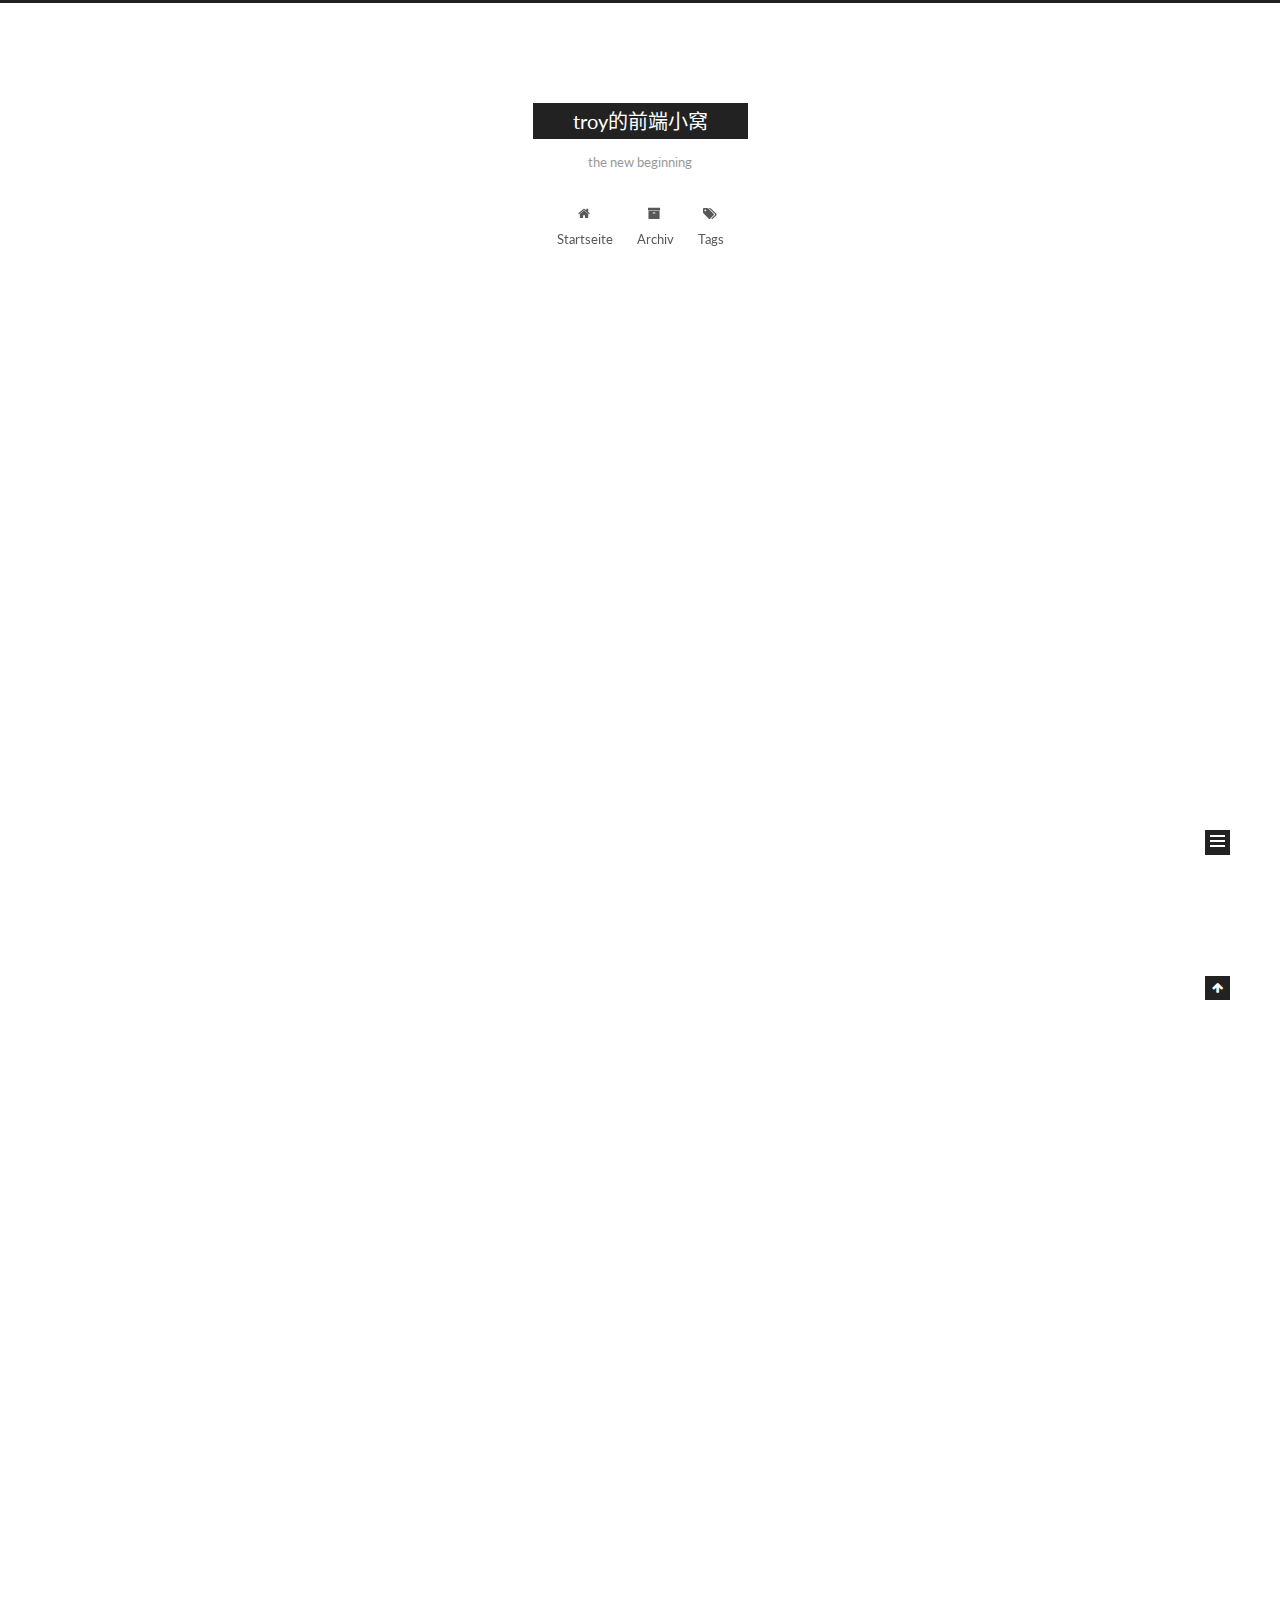
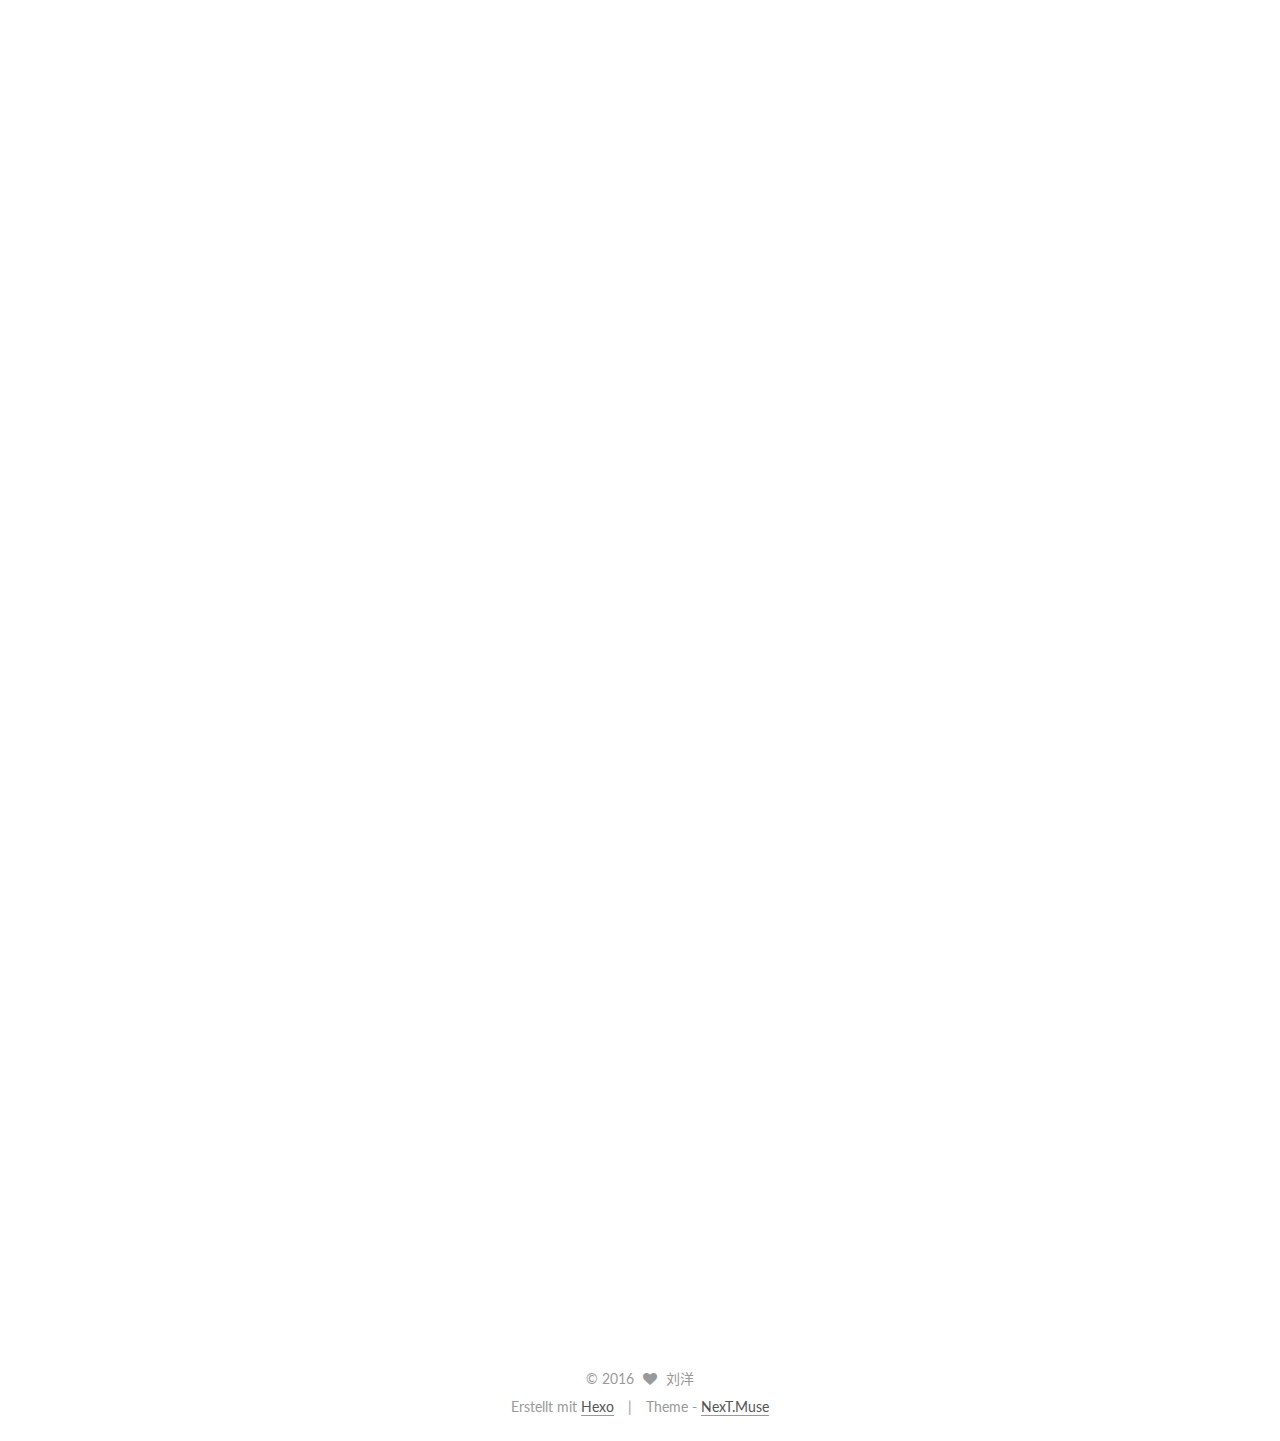
==== commit e61d3712: "Site updated: 2016-05-12 21:30:59" ====
--- a/index.html
+++ b/index.html
@@ -211,6 +211,113 @@
           <div id="content" class="content">
             
   <section id="posts" class="posts-expand">
+    
+      
+
+  
+  
+
+  
+  
+  
+
+  <article class="post post-type-normal " itemscope itemtype="http://schema.org/Article">
+
+    
+      <header class="post-header">
+
+        
+        
+          <h1 class="post-title" itemprop="name headline">
+            
+            
+              
+                
+                <a class="post-title-link" href="/2016/05/12/伪类和伪元素/" itemprop="url">
+                  伪类和伪元素
+                </a>
+              
+            
+          </h1>
+        
+
+        <div class="post-meta">
+          <span class="post-time">
+            <span class="post-meta-item-icon">
+              <i class="fa fa-calendar-o"></i>
+            </span>
+            <span class="post-meta-item-text">Veröffentlicht am</span>
+            <time itemprop="dateCreated" datetime="2016-05-12T17:52:50+08:00" content="2016-05-12">
+              2016-05-12
+            </time>
+          </span>
+
+          
+
+          
+            
+          
+
+          
+
+          
+          
+
+          
+        </div>
+      </header>
+    
+
+
+    <div class="post-body" itemprop="articleBody">
+
+      
+      
+
+      
+        
+          
+            <p><body style="font-size:16px;color:black;"><br><img src="http://o7231sj2f.bkt.clouddn.com/%E4%BC%AA%E7%B1%BB%E6%80%9D%E7%BB%B4%E5%AF%BC%E5%9B%BE.png" alt=""></body></p>
+<h2 id="一、伪类"><a href="#一、伪类" class="headerlink" title="一、伪类"></a>一、伪类</h2><p>伪类选择元素基于的是当前元素处于的状态，或者说元素当前所具有的特性，而不是元素的id、class、属性等静态的标志。由于状态是动态变化的，所以一个元素达到一个特定状态时，它可能得到一个伪类的样式；当状态改变时，它又会失去这个样式。由此可以看出，它的功能和class有些类似，但它是基于文档之外的抽象，所以叫伪类。</p>
+<p>:link<br>伪类将应用于未被访问过的链接，与:visited互斥。</p>
+<p>:hover<br>伪类将应用于有鼠标指针悬停于其上的元素。</p>
+<p>:active<br>伪类将应用于被激活的元素，如被点击的链接、被按下的按钮等。</p>
+<p>:visited<br>伪类将应用于已经被访问过的链接，与:link互斥。</p>
+<p><strong>爱恨法则：love&amp;&amp;hate</strong>  </p>
+<p>在CSS的定义中，同一个元素的:hover必须位于 :link、:visited之后才能生效，:active必须位于:hover之后才能生效。   </p>
+<h2 id="二、伪元素"><a href="#二、伪元素" class="headerlink" title="二、伪元素"></a>二、伪元素</h2><p>与伪类针对特殊状态的元素不同的是，伪元素是对元素中的特定内容进行操作，它所操作的层次比伪类更深了一层，也因此它的动态性比伪类要低得多。实际上，设计伪元素的目的就是去选取诸如元素内容第一个字（母）、第一行，选取某些内容前面或后面这种普通的选择器无法完成的工作。它控制的内容实际上和元素是相同的，但是它本身只是基于元素的抽象，并不存在于文档中，所以叫伪元素。  </p>
+<p>::first-letter<br>伪元素的样式将应用于元素文本的第一个字（母）。  </p>
+<p>::first-line<br>伪元素的样式将应用于元素文本的第一行。</p>
+<p>::before<br>在元素内容的最前面添加新内容。 </p>
+<p>::after<br>在元素内容的最后面添加新内容。</p>
+<p>::section<br>给被选中的元素设置字体颜色和背景颜色（背景色默认为淡蓝色）</p>
+
+          
+        
+      
+    </div>
+
+    <div>
+      
+    </div>
+
+    <div>
+      
+    </div>
+
+    <footer class="post-footer">
+      
+
+      
+
+      
+      
+        <div class="post-eof"></div>
+      
+    </footer>
+  </article>
+
+
     
       
 
@@ -604,7 +711,7 @@
         <nav class="site-state motion-element">
           <div class="site-state-item site-state-posts">
             <a href="/archives">
-              <span class="site-state-item-count">3</span>
+              <span class="site-state-item-count">4</span>
               <span class="site-state-item-name">Artikel</span>
             </a>
           </div>
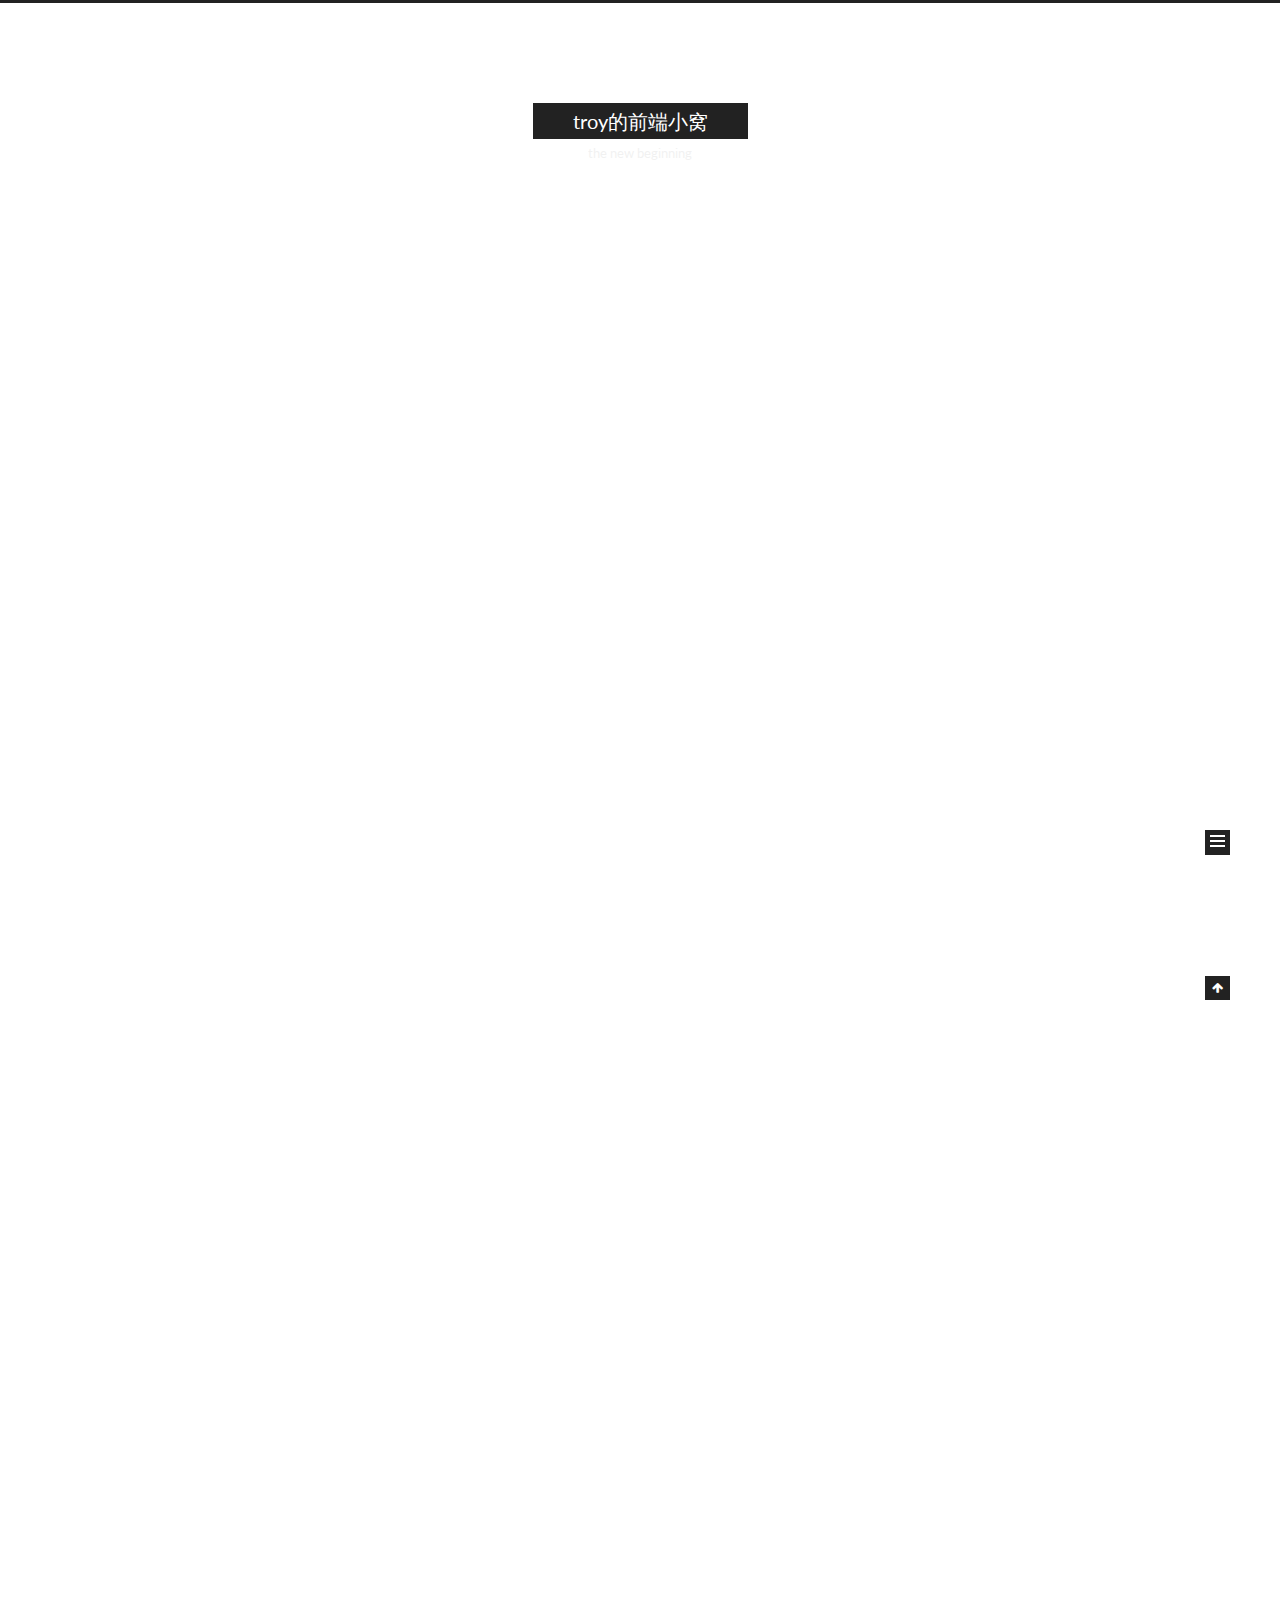
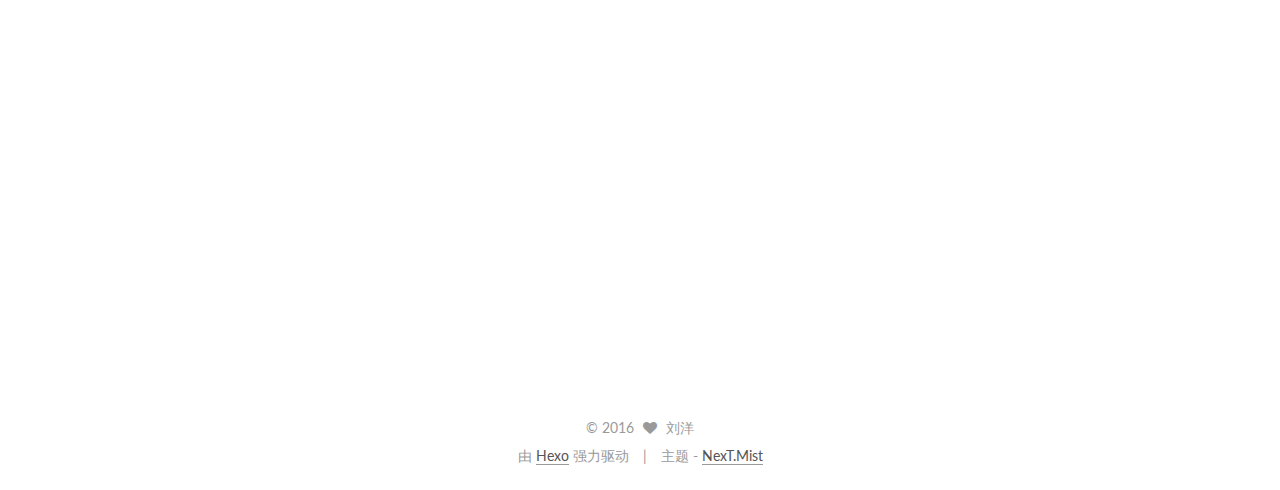
==== commit 45c40021: "Site updated: 2016-05-13 22:51:46" ====
--- a/index.html
+++ b/index.html
@@ -5,7 +5,7 @@
   
 
 
-<html class="theme-next muse use-motion">
+<html class="theme-next mist use-motion">
 <head>
   <meta charset="UTF-8"/>
 <meta http-equiv="X-UA-Compatible" content="IE=edge,chrome=1" />
@@ -68,7 +68,7 @@
 <link href="/css/main.css?v=5.0.1" rel="stylesheet" type="text/css" />
 
 
-  <meta name="keywords" content="Hexo, NexT" />
+  <meta name="keywords" content="html5, 前端" />
 
 
 
@@ -84,28 +84,28 @@
 
 
 
-<meta name="description" content="记录学习生活">
+<meta name="description" content="Memory">
 <meta property="og:type" content="website">
 <meta property="og:title" content="troy的前端小窝">
 <meta property="og:url" content="http://yoursite.com/index.html">
 <meta property="og:site_name" content="troy的前端小窝">
-<meta property="og:description" content="记录学习生活">
+<meta property="og:description" content="Memory">
 <meta name="twitter:card" content="summary">
 <meta name="twitter:title" content="troy的前端小窝">
-<meta name="twitter:description" content="记录学习生活">
+<meta name="twitter:description" content="Memory">
 
 
 
 <script type="text/javascript" id="hexo.configuration">
   var NexT = window.NexT || {};
   var CONFIG = {
-    scheme: 'Muse',
+    scheme: 'Mist',
     sidebar: {"position":"left","display":"post"},
     fancybox: true,
     motion: true,
     duoshuo: {
       userId: 0,
-      author: 'Author'
+      author: '博主'
     }
   };
 </script>
@@ -113,7 +113,7 @@
   <title> troy的前端小窝 </title>
 </head>
 
-<body itemscope itemtype="http://schema.org/WebPage" lang="zh-CN">
+<body itemscope itemtype="http://schema.org/WebPage" lang="zh-Hans">
 
   
 
@@ -170,7 +170,7 @@
             
               <i class="menu-item-icon fa fa-fw fa-home"></i> <br />
             
-            Startseite
+            首页
           </a>
         </li>
       
@@ -180,7 +180,7 @@
             
               <i class="menu-item-icon fa fa-fw fa-archive"></i> <br />
             
-            Archiv
+            归档
           </a>
         </li>
       
@@ -190,7 +190,7 @@
             
               <i class="menu-item-icon fa fa-fw fa-tags"></i> <br />
             
-            Tags
+            标签
           </a>
         </li>
       
@@ -246,7 +246,7 @@
             <span class="post-meta-item-icon">
               <i class="fa fa-calendar-o"></i>
             </span>
-            <span class="post-meta-item-text">Veröffentlicht am</span>
+            <span class="post-meta-item-text">发表于</span>
             <time itemprop="dateCreated" datetime="2016-05-12T17:52:50+08:00" content="2016-05-12">
               2016-05-12
             </time>
@@ -256,6 +256,13 @@
 
           
             
+              <span class="post-comments-count">
+                &nbsp; | &nbsp;
+                <a href="/2016/05/12/伪类和伪元素/#comments" itemprop="discussionUrl">
+                  <span class="post-comments-count ds-thread-count" data-thread-key="2016/05/12/伪类和伪元素/" itemprop="commentsCount"></span>
+                </a>
+              </span>
+            
           
 
           
@@ -277,22 +284,15 @@
       
         
           
-            <p><body style="font-size:16px;color:black;"><br><img src="http://o7231sj2f.bkt.clouddn.com/%E4%BC%AA%E7%B1%BB%E6%80%9D%E7%BB%B4%E5%AF%BC%E5%9B%BE.png" alt=""></body></p>
-<h2 id="一、伪类"><a href="#一、伪类" class="headerlink" title="一、伪类"></a>一、伪类</h2><p>伪类选择元素基于的是当前元素处于的状态，或者说元素当前所具有的特性，而不是元素的id、class、属性等静态的标志。由于状态是动态变化的，所以一个元素达到一个特定状态时，它可能得到一个伪类的样式；当状态改变时，它又会失去这个样式。由此可以看出，它的功能和class有些类似，但它是基于文档之外的抽象，所以叫伪类。</p>
-<p>:link<br>伪类将应用于未被访问过的链接，与:visited互斥。</p>
-<p>:hover<br>伪类将应用于有鼠标指针悬停于其上的元素。</p>
-<p>:active<br>伪类将应用于被激活的元素，如被点击的链接、被按下的按钮等。</p>
-<p>:visited<br>伪类将应用于已经被访问过的链接，与:link互斥。</p>
-<p><strong>爱恨法则：love&amp;&amp;hate</strong>  </p>
-<p>在CSS的定义中，同一个元素的:hover必须位于 :link、:visited之后才能生效，:active必须位于:hover之后才能生效。   </p>
-<h2 id="二、伪元素"><a href="#二、伪元素" class="headerlink" title="二、伪元素"></a>二、伪元素</h2><p>与伪类针对特殊状态的元素不同的是，伪元素是对元素中的特定内容进行操作，它所操作的层次比伪类更深了一层，也因此它的动态性比伪类要低得多。实际上，设计伪元素的目的就是去选取诸如元素内容第一个字（母）、第一行，选取某些内容前面或后面这种普通的选择器无法完成的工作。它控制的内容实际上和元素是相同的，但是它本身只是基于元素的抽象，并不存在于文档中，所以叫伪元素。  </p>
-<p>::first-letter<br>伪元素的样式将应用于元素文本的第一个字（母）。  </p>
-<p>::first-line<br>伪元素的样式将应用于元素文本的第一行。</p>
-<p>::before<br>在元素内容的最前面添加新内容。 </p>
-<p>::after<br>在元素内容的最后面添加新内容。</p>
-<p>::section<br>给被选中的元素设置字体颜色和背景颜色（背景色默认为淡蓝色）</p>
-
-          
+          
+一、伪类伪类选择元素基于的是当前元素处于的状态，或者说元素当前所具有的特性，而不是元素的id、class、属性等静态的标志。由于状态是动态变化的，所以一个元素达到一个特定状态时，它可能得到一个伪类的样式；当状态改变时，它又会失去这个样式。由此可以看出，它的功能和class有些类似，但它是基于文档之
+          ...
+
+          <div class="post-more-link text-center">
+            <a class="btn" href="/2016/05/12/伪类和伪元素/#more" rel="contents">
+              阅读全文 &raquo;
+            </a>
+          </div>
         
       
     </div>
@@ -353,7 +353,7 @@
             <span class="post-meta-item-icon">
               <i class="fa fa-calendar-o"></i>
             </span>
-            <span class="post-meta-item-text">Veröffentlicht am</span>
+            <span class="post-meta-item-text">发表于</span>
             <time itemprop="dateCreated" datetime="2016-05-12T09:14:26+08:00" content="2016-05-12">
               2016-05-12
             </time>
@@ -363,6 +363,13 @@
 
           
             
+              <span class="post-comments-count">
+                &nbsp; | &nbsp;
+                <a href="/2016/05/12/使用hexo搭建博客/#comments" itemprop="discussionUrl">
+                  <span class="post-comments-count ds-thread-count" data-thread-key="2016/05/12/使用hexo搭建博客/" itemprop="commentsCount"></span>
+                </a>
+              </span>
+            
           
 
           
@@ -384,67 +391,16 @@
       
         
           
-            <p><body style="font-size:16px;color:black;"><br>每个优秀的程序员在成长过程都有许多个人的体会与感悟，这些感悟让他走的更远，而通常个人博客就是这样一个记录个人成长的地方。在这里，程序员可以畅所欲言，分享自己的对技术的体会，对生活的感悟，在这里你可以看到一个对技术对生活充满追求的码农。</body></p>
-<p>拥有一个这样的独立而自由的空间是一件非常有趣的事情。</p>
-<p>下面我简单的介绍一下如何利用hexo建立个人博客。</p>
-<p></p><h2>一、需要用到的应用程序</h2><p></p>
-<li>node.js <a href="https://nodejs.org/en/" target="_blank">下载地址</a>安装时一直下一步就OK</li>
-
-<li>Git  <a href="https://git-scm.com/" target="_blank" rel="external">下载地址</a> 如果你已经安装xcode，那已经默认集成git，不需要再继续安装</li>
-
-<p><li>hexo 如果你已经安装好上面两个应用程序，那么通过npm来安装hexo，这个过程需要一些时间，请不要进行操作</li></p>
-<div style="background-color:#fdf6e3;color: #657b83;">sudo npm install -g hexo</div>
-
-<p>按enter后需要输入你mac登陆密码</p>
-<p>在终端cd到你建立的文件夹名称下，执行：</p>
-<div style="background-color:#fdf6e3;color: #657b83;">cd 文件路径</div>
-
-<p>然后执行以下命令初始化</p>
-<div style="background-color:#fdf6e3;color: #657b83;">hexo init</div>
-
-<p>启动服务</p>
-<div style="background-color:#fdf6e3;color: #657b83;">hexo server</div>
-
-<p>复制弹出来的网址<a href="http://localhost:4000" target="_blank" rel="external">http://localhost:4000</a> 在浏览器中访问，如果成功则说明安装完毕。</p>
-<p></p><h2>二、关联Github</h2><br>本地创建SSH key，然后将生成的SSH key文件内容添加到github帐号上去<p></p>
-<pre><code>1) ssh-keygen
-    系统提示输入文件保存位置等信息，连续敲三次回车即可，生成的SSH key文件保存在中～/.ssh/id_rsa.pub
-2) vim ~/.ssh/id_rsa.pub
-    文本编辑工具打开该文件
-3) 先复制，再 shift+:  q
-4）浏览器-github.com-settings-SSH and GPG keys,点击new SSH key  ,名称可以自己命，下面的key输入刚刚复制的内容
-5）邮箱验证即可
-</code></pre><p></p><h2>三、git仓库相关操作</h2><p></p>
-<h3>1.创建仓库</h3>
-
-<pre><code>   3，克隆git仓库
-    git  clone 地址
-4，查看当前的仓库状态
-    git status
-5  ，此时出现克隆后的仓库文件夹，用sublime修改仓库
-        如：修改README.md、增加index.html、增加index.css等等
-6, 将修改的仓库再上传至github
-    1）终端进入仓库文件夹
-    2）git add 修改的文件名称     如： git add README.md
-    3)  git commit -m “修改日志”   注：此时提交到了git的暂存区
-    4)  本地配置
-        配置用户名：git config —global user.name “JeryTao&quot;
-        配置邮箱：git config —global user.email &quot;1140792628@q.com”
-    5) 确认发布仓库更新
-        git remote add origin git@github.com:yourname/learngit.git
-        git push -u origin master
-</code></pre><p></p><h2>四、创建二级域名 ，与博客绑定</h2><br>域名要和你的仓库名一样！（不一样会出现404，无法访问）<p></p>
-<pre><code>1，new repository
-    liuyang10.github.io
-2,  config 配置文件
-    deploy:
-         type: git
-         repo: https://github.com/JeryTao/JerryTao.github.io.git
-3, hexo git插件安装
-    npm install hexo-deployer-git —save
-4, 生成：hexo g  部署：hexo d
-</code></pre>
-          
+          每个优秀的程序员在成长过程都有许多个人的体会与感悟，这些感悟让他走的更远，而通常个人博客就是这样一个记录个人成长的地方。在这里，程序员可以畅所欲言，分享自己的对技术的体会，对生活的感悟，在这里你可以看到一个对技术对生活充满追求的码农。
+拥有一个这样的独立而自由的空间是一件非常有趣的事情。
+下面我简单
+          ...
+
+          <div class="post-more-link text-center">
+            <a class="btn" href="/2016/05/12/使用hexo搭建博客/#more" rel="contents">
+              阅读全文 &raquo;
+            </a>
+          </div>
         
       
     </div>
@@ -505,7 +461,7 @@
             <span class="post-meta-item-icon">
               <i class="fa fa-calendar-o"></i>
             </span>
-            <span class="post-meta-item-text">Veröffentlicht am</span>
+            <span class="post-meta-item-text">发表于</span>
             <time itemprop="dateCreated" datetime="2016-05-11T14:47:55+08:00" content="2016-05-11">
               2016-05-11
             </time>
@@ -515,6 +471,13 @@
 
           
             
+              <span class="post-comments-count">
+                &nbsp; | &nbsp;
+                <a href="/2016/05/11/我的第一篇博客/#comments" itemprop="discussionUrl">
+                  <span class="post-comments-count ds-thread-count" data-thread-key="2016/05/11/我的第一篇博客/" itemprop="commentsCount"></span>
+                </a>
+              </span>
+            
           
 
           
@@ -536,12 +499,17 @@
       
         
           
-            <p>JS好难啊！！！！</p>
-
-<p><img src="http://img2.imgtn.bdimg.com/it/u=4188804350,386259052&amp;fm=21&amp;gp=0.jpg" alt=""></p>
-<p>笨鸟先飞笨鸟先飞笨鸟先飞笨鸟先飞笨鸟先飞笨鸟先飞笨鸟先飞笨鸟先飞笨鸟先飞笨鸟先飞笨鸟先飞笨鸟先飞笨鸟先飞笨鸟先飞笨鸟先飞笨鸟先飞笨鸟先飞笨鸟先飞笨鸟先飞笨鸟先飞笨鸟先飞笨鸟先飞笨鸟先飞笨鸟先飞笨鸟先飞笨鸟先飞笨鸟先飞笨鸟先飞笨鸟先飞笨鸟先飞笨鸟先飞笨鸟先飞笨鸟先飞笨鸟先飞笨鸟先飞笨鸟先飞笨鸟先飞笨鸟先飞笨鸟先飞笨鸟先飞笨鸟先飞笨鸟先飞笨鸟先飞笨鸟先飞笨鸟先飞笨鸟先飞笨鸟先飞笨鸟先飞笨鸟先飞笨鸟先飞笨鸟先飞笨鸟先飞笨鸟先飞笨鸟先飞笨鸟先飞笨鸟先飞笨鸟先飞笨鸟先飞笨鸟先飞</p>
-
-          
+          JS好难啊！！！！
+
+
+笨鸟先飞笨鸟先飞笨鸟先飞笨鸟先飞笨鸟先飞笨鸟先飞笨鸟先飞笨鸟先飞笨鸟先飞笨鸟先飞笨鸟先飞笨鸟先飞笨鸟先飞笨鸟先飞笨鸟先飞笨鸟先飞笨鸟先飞笨鸟先飞笨鸟先飞笨鸟先飞笨鸟先飞笨鸟先飞笨鸟先飞笨鸟先飞笨鸟先飞笨鸟先飞笨鸟先飞笨鸟先飞笨鸟先飞笨鸟先飞笨鸟先飞笨鸟先飞笨鸟先飞笨鸟先飞笨鸟
+          ...
+
+          <div class="post-more-link text-center">
+            <a class="btn" href="/2016/05/11/我的第一篇博客/#more" rel="contents">
+              阅读全文 &raquo;
+            </a>
+          </div>
         
       
     </div>
@@ -602,7 +570,7 @@
             <span class="post-meta-item-icon">
               <i class="fa fa-calendar-o"></i>
             </span>
-            <span class="post-meta-item-text">Veröffentlicht am</span>
+            <span class="post-meta-item-text">发表于</span>
             <time itemprop="dateCreated" datetime="2016-05-11T14:20:38+08:00" content="2016-05-11">
               2016-05-11
             </time>
@@ -612,6 +580,13 @@
 
           
             
+              <span class="post-comments-count">
+                &nbsp; | &nbsp;
+                <a href="/2016/05/11/hello-world/#comments" itemprop="discussionUrl">
+                  <span class="post-comments-count ds-thread-count" data-thread-key="2016/05/11/hello-world/" itemprop="commentsCount"></span>
+                </a>
+              </span>
+            
           
 
           
@@ -633,17 +608,14 @@
       
         
           
-            <p>Welcome to <a href="https://hexo.io/" target="_blank" rel="external">Hexo</a>! This is your very first post. Check <a href="https://hexo.io/docs/" target="_blank" rel="external">documentation</a> for more info. If you get any problems when using Hexo, you can find the answer in <a href="https://hexo.io/docs/troubleshooting.html" target="_blank" rel="external">troubleshooting</a> or you can ask me on <a href="https://github.com/hexojs/hexo/issues" target="_blank" rel="external">GitHub</a>.</p>
-<h2 id="Quick-Start"><a href="#Quick-Start" class="headerlink" title="Quick Start"></a>Quick Start</h2><h3 id="Create-a-new-post"><a href="#Create-a-new-post" class="headerlink" title="Create a new post"></a>Create a new post</h3><figure class="highlight bash"><table><tr><td class="gutter"><pre><span class="line">1</span><br></pre></td><td class="code"><pre><span class="line">$ hexo new <span class="string">"My New Post"</span></span><br></pre></td></tr></table></figure>
-<p>More info: <a href="https://hexo.io/docs/writing.html" target="_blank" rel="external">Writing</a></p>
-<h3 id="Run-server"><a href="#Run-server" class="headerlink" title="Run server"></a>Run server</h3><figure class="highlight bash"><table><tr><td class="gutter"><pre><span class="line">1</span><br></pre></td><td class="code"><pre><span class="line">$ hexo server</span><br></pre></td></tr></table></figure>
-<p>More info: <a href="https://hexo.io/docs/server.html" target="_blank" rel="external">Server</a></p>
-<h3 id="Generate-static-files"><a href="#Generate-static-files" class="headerlink" title="Generate static files"></a>Generate static files</h3><figure class="highlight bash"><table><tr><td class="gutter"><pre><span class="line">1</span><br></pre></td><td class="code"><pre><span class="line">$ hexo generate</span><br></pre></td></tr></table></figure>
-<p>More info: <a href="https://hexo.io/docs/generating.html" target="_blank" rel="external">Generating</a></p>
-<h3 id="Deploy-to-remote-sites"><a href="#Deploy-to-remote-sites" class="headerlink" title="Deploy to remote sites"></a>Deploy to remote sites</h3><figure class="highlight bash"><table><tr><td class="gutter"><pre><span class="line">1</span><br></pre></td><td class="code"><pre><span class="line">$ hexo deploy</span><br></pre></td></tr></table></figure>
-<p>More info: <a href="https://hexo.io/docs/deployment.html" target="_blank" rel="external">Deployment</a></p>
-
-          
+          Welcome to Hexo! This is your very first post. Check documentation for more info. If you get any problems when using Hexo, you can find the answer in 
+          ...
+
+          <div class="post-more-link text-center">
+            <a class="btn" href="/2016/05/11/hello-world/#more" rel="contents">
+              阅读全文 &raquo;
+            </a>
+          </div>
         
       
     </div>
@@ -703,16 +675,16 @@
       <section class="site-overview sidebar-panel  sidebar-panel-active ">
         <div class="site-author motion-element" itemprop="author" itemscope itemtype="http://schema.org/Person">
           <img class="site-author-image" itemprop="image"
-               src="/images/avatar.gif"
+               src="http://o7231sj2f.bkt.clouddn.com/me.jpeg"
                alt="刘洋" />
           <p class="site-author-name" itemprop="name">刘洋</p>
-          <p class="site-description motion-element" itemprop="description">记录学习生活</p>
+          <p class="site-description motion-element" itemprop="description">Memory</p>
         </div>
         <nav class="site-state motion-element">
           <div class="site-state-item site-state-posts">
             <a href="/archives">
               <span class="site-state-item-count">4</span>
-              <span class="site-state-item-name">Artikel</span>
+              <span class="site-state-item-name">日志</span>
             </a>
           </div>
 
@@ -732,6 +704,24 @@
         
 
         
+        
+          <div class="links-of-blogroll motion-element links-of-blogroll-inline">
+            <div class="links-of-blogroll-title">
+              <i class="fa  fa-fw fa-globe"></i>
+              Links
+            </div>
+            <ul class="links-of-blogroll-list">
+              
+                <li class="links-of-blogroll-item">
+                  <a href="http://taojin.science" title="陶金的博客" target="_blank">陶金的博客</a>
+                </li>
+              
+                <li class="links-of-blogroll-item">
+                  <a href="http://qlhtml.github.io" title="钱磊的博客" target="_blank">钱磊的博客</a>
+                </li>
+              
+            </ul>
+          </div>
         
 
       </section>
@@ -759,13 +749,13 @@
 </div>
 
 <div class="powered-by">
-  Erstellt mit  <a class="theme-link" href="http://hexo.io">Hexo</a>
+  由 <a class="theme-link" href="http://hexo.io">Hexo</a> 强力驱动
 </div>
 
 <div class="theme-info">
-  Theme -
+  主题 -
   <a class="theme-link" href="https://github.com/iissnan/hexo-theme-next">
-    NexT.Muse
+    NexT.Mist
   </a>
 </div>
 
@@ -842,9 +832,32 @@
 
   
 
-
-
-  
+  
+    
+  
+
+  <script type="text/javascript">
+    var duoshuoQuery = {short_name:"liuyang10"};
+    (function() {
+      var ds = document.createElement('script');
+      ds.type = 'text/javascript';ds.async = true;
+      ds.id = 'duoshuo-script';
+      ds.src = (document.location.protocol == 'https:' ? 'https:' : 'http:') + '//static.duoshuo.com/embed.js';
+      ds.charset = 'UTF-8';
+      (document.getElementsByTagName('head')[0]
+      || document.getElementsByTagName('body')[0]).appendChild(ds);
+    })();
+  </script>
+
+  
+    
+      
+      <script src="/vendors/ua-parser-js/dist/ua-parser.min.js?v=0.7.9"></script>
+      <script src="/js/src/hook-duoshuo.js"></script>
+    
+  
+
+
 
 
 
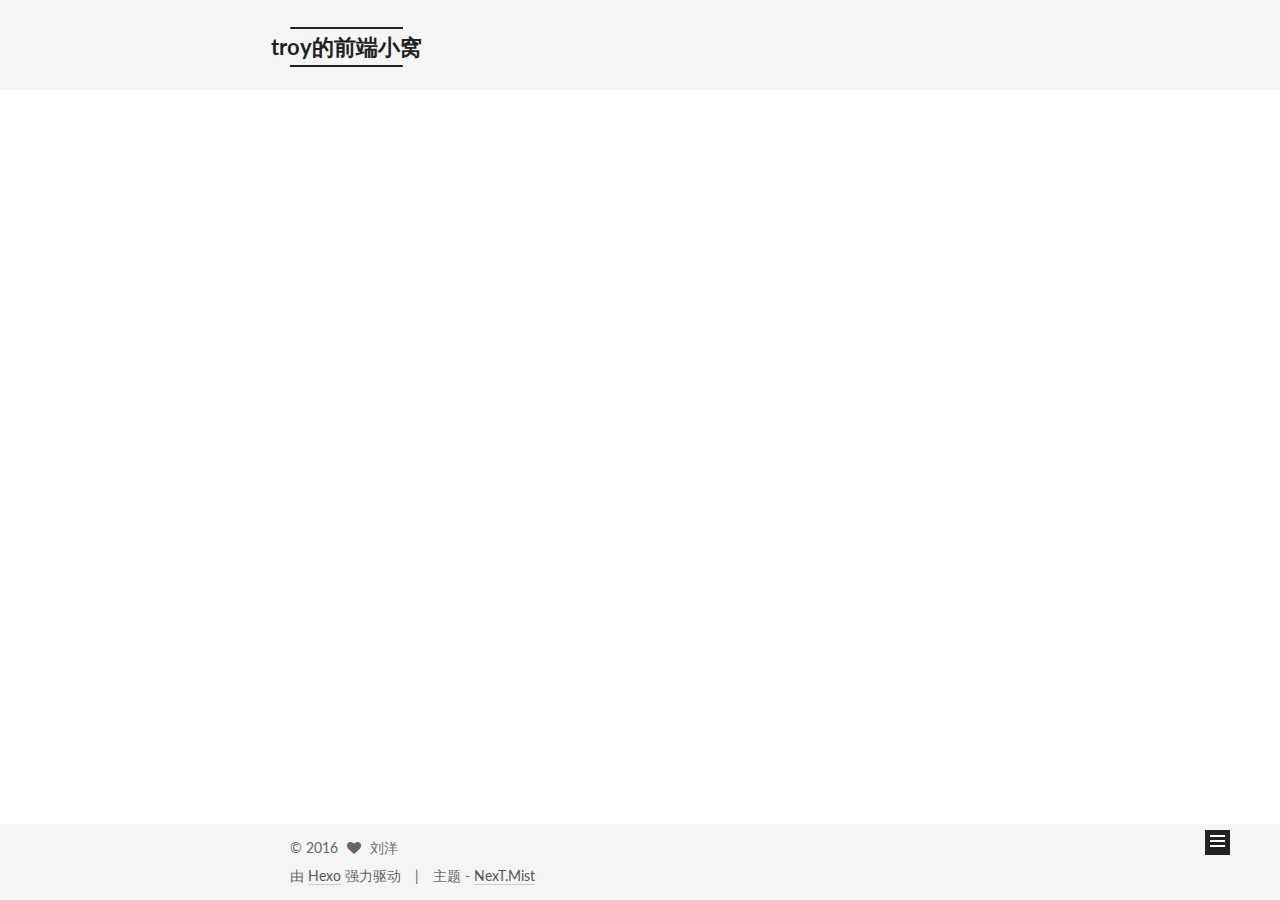
==== commit bd0f196e: "Site updated: 2016-05-14 10:02:38" ====
--- a/index.html
+++ b/index.html
@@ -119,6 +119,16 @@
 
 
 
+  <script type="text/javascript">
+    var _hmt = _hmt || [];
+    (function() {
+      var hm = document.createElement("script");
+      hm.src = "//hm.baidu.com/hm.js?23ed920ce3035c42dd7def0e1af290c0";
+      var s = document.getElementsByTagName("script")[0];
+      s.parentNode.insertBefore(hm, s);
+    })();
+  </script>
+
 
 
 
@@ -269,6 +279,15 @@
 
           
           
+             <span id="/2016/05/12/伪类和伪元素/" class="leancloud_visitors" data-flag-title="伪类和伪元素">
+               &nbsp; | &nbsp;
+               <span class="post-meta-item-icon">
+                 <i class="fa fa-eye"></i>
+               </span>
+               <span class="post-meta-item-text">阅读次数 </span>
+               <span class="leancloud-visitors-count"></span>
+              </span>
+          
 
           
         </div>
@@ -376,6 +395,15 @@
 
           
           
+             <span id="/2016/05/12/使用hexo搭建博客/" class="leancloud_visitors" data-flag-title="使用hexo搭建博客">
+               &nbsp; | &nbsp;
+               <span class="post-meta-item-icon">
+                 <i class="fa fa-eye"></i>
+               </span>
+               <span class="post-meta-item-text">阅读次数 </span>
+               <span class="leancloud-visitors-count"></span>
+              </span>
+          
 
           
         </div>
@@ -398,221 +426,6 @@
 
           <div class="post-more-link text-center">
             <a class="btn" href="/2016/05/12/使用hexo搭建博客/#more" rel="contents">
-              阅读全文 &raquo;
-            </a>
-          </div>
-        
-      
-    </div>
-
-    <div>
-      
-    </div>
-
-    <div>
-      
-    </div>
-
-    <footer class="post-footer">
-      
-
-      
-
-      
-      
-        <div class="post-eof"></div>
-      
-    </footer>
-  </article>
-
-
-    
-      
-
-  
-  
-
-  
-  
-  
-
-  <article class="post post-type-normal " itemscope itemtype="http://schema.org/Article">
-
-    
-      <header class="post-header">
-
-        
-        
-          <h1 class="post-title" itemprop="name headline">
-            
-            
-              
-                
-                <a class="post-title-link" href="/2016/05/11/我的第一篇博客/" itemprop="url">
-                  我的第一篇博客
-                </a>
-              
-            
-          </h1>
-        
-
-        <div class="post-meta">
-          <span class="post-time">
-            <span class="post-meta-item-icon">
-              <i class="fa fa-calendar-o"></i>
-            </span>
-            <span class="post-meta-item-text">发表于</span>
-            <time itemprop="dateCreated" datetime="2016-05-11T14:47:55+08:00" content="2016-05-11">
-              2016-05-11
-            </time>
-          </span>
-
-          
-
-          
-            
-              <span class="post-comments-count">
-                &nbsp; | &nbsp;
-                <a href="/2016/05/11/我的第一篇博客/#comments" itemprop="discussionUrl">
-                  <span class="post-comments-count ds-thread-count" data-thread-key="2016/05/11/我的第一篇博客/" itemprop="commentsCount"></span>
-                </a>
-              </span>
-            
-          
-
-          
-
-          
-          
-
-          
-        </div>
-      </header>
-    
-
-
-    <div class="post-body" itemprop="articleBody">
-
-      
-      
-
-      
-        
-          
-          JS好难啊！！！！
-
-
-笨鸟先飞笨鸟先飞笨鸟先飞笨鸟先飞笨鸟先飞笨鸟先飞笨鸟先飞笨鸟先飞笨鸟先飞笨鸟先飞笨鸟先飞笨鸟先飞笨鸟先飞笨鸟先飞笨鸟先飞笨鸟先飞笨鸟先飞笨鸟先飞笨鸟先飞笨鸟先飞笨鸟先飞笨鸟先飞笨鸟先飞笨鸟先飞笨鸟先飞笨鸟先飞笨鸟先飞笨鸟先飞笨鸟先飞笨鸟先飞笨鸟先飞笨鸟先飞笨鸟先飞笨鸟先飞笨鸟
-          ...
-
-          <div class="post-more-link text-center">
-            <a class="btn" href="/2016/05/11/我的第一篇博客/#more" rel="contents">
-              阅读全文 &raquo;
-            </a>
-          </div>
-        
-      
-    </div>
-
-    <div>
-      
-    </div>
-
-    <div>
-      
-    </div>
-
-    <footer class="post-footer">
-      
-
-      
-
-      
-      
-        <div class="post-eof"></div>
-      
-    </footer>
-  </article>
-
-
-    
-      
-
-  
-  
-
-  
-  
-  
-
-  <article class="post post-type-normal " itemscope itemtype="http://schema.org/Article">
-
-    
-      <header class="post-header">
-
-        
-        
-          <h1 class="post-title" itemprop="name headline">
-            
-            
-              
-                
-                <a class="post-title-link" href="/2016/05/11/hello-world/" itemprop="url">
-                  Hello World
-                </a>
-              
-            
-          </h1>
-        
-
-        <div class="post-meta">
-          <span class="post-time">
-            <span class="post-meta-item-icon">
-              <i class="fa fa-calendar-o"></i>
-            </span>
-            <span class="post-meta-item-text">发表于</span>
-            <time itemprop="dateCreated" datetime="2016-05-11T14:20:38+08:00" content="2016-05-11">
-              2016-05-11
-            </time>
-          </span>
-
-          
-
-          
-            
-              <span class="post-comments-count">
-                &nbsp; | &nbsp;
-                <a href="/2016/05/11/hello-world/#comments" itemprop="discussionUrl">
-                  <span class="post-comments-count ds-thread-count" data-thread-key="2016/05/11/hello-world/" itemprop="commentsCount"></span>
-                </a>
-              </span>
-            
-          
-
-          
-
-          
-          
-
-          
-        </div>
-      </header>
-    
-
-
-    <div class="post-body" itemprop="articleBody">
-
-      
-      
-
-      
-        
-          
-          Welcome to Hexo! This is your very first post. Check documentation for more info. If you get any problems when using Hexo, you can find the answer in 
-          ...
-
-          <div class="post-more-link text-center">
-            <a class="btn" href="/2016/05/11/hello-world/#more" rel="contents">
               阅读全文 &raquo;
             </a>
           </div>
@@ -683,7 +496,7 @@
         <nav class="site-state motion-element">
           <div class="site-state-item site-state-posts">
             <a href="/archives">
-              <span class="site-state-item-count">4</span>
+              <span class="site-state-item-count">2</span>
               <span class="site-state-item-name">日志</span>
             </a>
           </div>
@@ -868,6 +681,105 @@
   
 
   
+  <script src="https://cdn1.lncld.net/static/js/av-core-mini-0.6.1.js"></script>
+  <script>AV.initialize("OnqyfioBwnbosKvlBFmMQOv3-gzGzoHsz", "yhD2V8bepeaI40nk3haVEXOB");</script>
+  <script>
+    function showTime(Counter) {
+      var query = new AV.Query(Counter);
+      var entries = [];
+      var $visitors = $(".leancloud_visitors");
+
+      $visitors.each(function () {
+        entries.push( $(this).attr("id").trim() );
+      });
+
+      query.containedIn('url', entries);
+      query.find()
+        .done(function (results) {
+          var COUNT_CONTAINER_REF = '.leancloud-visitors-count';
+
+          if (results.length === 0) {
+            $visitors.find(COUNT_CONTAINER_REF).text(0);
+            return;
+          }
+
+          for (var i = 0; i < results.length; i++) {
+            var item = results[i];
+            var url = item.get('url');
+            var time = item.get('time');
+            var element = document.getElementById(url);
+
+            $(element).find(COUNT_CONTAINER_REF).text(time);
+          }
+        })
+        .fail(function (object, error) {
+          console.log("Error: " + error.code + " " + error.message);
+        });
+    }
+
+    function addCount(Counter) {
+      var $visitors = $(".leancloud_visitors");
+      var url = $visitors.attr('id').trim();
+      var title = $visitors.attr('data-flag-title').trim();
+      var query = new AV.Query(Counter);
+
+      query.equalTo("url", url);
+      query.find({
+        success: function(results) {
+          if (results.length > 0) {
+            var counter = results[0];
+            counter.fetchWhenSave(true);
+            counter.increment("time");
+            counter.save(null, {
+              success: function(counter) {
+                var $element = $(document.getElementById(url));
+                $element.find('.leancloud-visitors-count').text(counter.get('time'));
+              },
+              error: function(counter, error) {
+                console.log('Failed to save Visitor num, with error message: ' + error.message);
+              }
+            });
+          } else {
+            var newcounter = new Counter();
+            /* Set ACL */
+            var acl = new AV.ACL();
+            acl.setPublicReadAccess(true);
+            acl.setPublicWriteAccess(true);
+            newcounter.setACL(acl);
+            /* End Set ACL */
+            newcounter.set("title", title);
+            newcounter.set("url", url);
+            newcounter.set("time", 1);
+            newcounter.save(null, {
+              success: function(newcounter) {
+                var $element = $(document.getElementById(url));
+                $element.find('.leancloud-visitors-count').text(newcounter.get('time'));
+              },
+              error: function(newcounter, error) {
+                console.log('Failed to create');
+              }
+            });
+          }
+        },
+        error: function(error) {
+          console.log('Error:' + error.code + " " + error.message);
+        }
+      });
+    }
+
+    $(function() {
+      var Counter = AV.Object.extend("Counter");
+      if ($('.leancloud_visitors').length == 1) {
+        addCount(Counter);
+      } else if ($('.post-title-link').length > 1) {
+        showTime(Counter);
+      }
+    });
+  </script>
+
+
+
+  
 
 </body>
 </html>
--- a/css/main.css
+++ b/css/main.css
@@ -226,51 +226,51 @@
   margin: 20px 0 15px;
 }
 h1 {
+  font-size: 24px;
+}
+@media (max-width: 767px) {
+  h1 {
+    font-size: 20px;
+  }
+}
+h2 {
   font-size: 22px;
 }
 @media (max-width: 767px) {
-  h1 {
+  h2 {
     font-size: 18px;
   }
 }
-h2 {
+h3 {
   font-size: 20px;
 }
 @media (max-width: 767px) {
-  h2 {
+  h3 {
     font-size: 16px;
   }
 }
-h3 {
+h4 {
   font-size: 18px;
 }
 @media (max-width: 767px) {
-  h3 {
+  h4 {
     font-size: 14px;
   }
 }
-h4 {
+h5 {
   font-size: 16px;
 }
 @media (max-width: 767px) {
-  h4 {
+  h5 {
     font-size: 12px;
   }
 }
-h5 {
+h6 {
   font-size: 14px;
 }
 @media (max-width: 767px) {
-  h5 {
+  h6 {
     font-size: 10px;
-  }
-}
-h6 {
-  font-size: 12px;
-}
-@media (max-width: 767px) {
-  h6 {
-    font-size: 8px;
   }
 }
 p {
@@ -497,8 +497,8 @@
   margin: 20px 0;
   padding: 15px;
   font-size: 13px;
-  color: #4d4d4c;
-  background: #f7f7f7;
+  color: #ccc;
+  background: #2d2d2d;
   line-height: 1.6;
 }
 pre,
@@ -515,7 +515,7 @@
 }
 pre code {
   padding: 0;
-  color: #4d4d4c;
+  color: #ccc;
   background: none;
   text-shadow: none;
 }
@@ -535,7 +535,7 @@
 }
 .highlight figcaption {
   font-size: 1em;
-  color: #4d4d4c;
+  color: #ccc;
   line-height: 1em;
   margin-bottom: 1em;
 }
@@ -549,10 +549,10 @@
 }
 .highlight figcaption a {
   float: right;
-  color: #4d4d4c;
+  color: #ccc;
 }
 .highlight figcaption a:hover {
-  border-bottom-color: #4d4d4c;
+  border-bottom-color: #ccc;
 }
 .highlight .gutter pre {
   color: #666;
@@ -569,7 +569,7 @@
   border: none;
 }
 pre .comment {
-  color: #8e908c;
+  color: #999;
 }
 pre .variable,
 pre .attribute,
@@ -583,7 +583,7 @@
 pre .css .id,
 pre .css .class,
 pre .css .pseudo {
-  color: #c82829;
+  color: #f2777a;
 }
 pre .number,
 pre .preprocessor,
@@ -592,7 +592,7 @@
 pre .params,
 pre .constant,
 pre .command {
-  color: #f5871f;
+  color: #f99157;
 }
 pre .ruby .class .title,
 pre .css .rules .attribute,
@@ -605,11 +605,11 @@
 pre .special,
 pre .number,
 pre .formula {
-  color: #718c00;
+  color: #9c9;
 }
 pre .title,
 pre .css .hexcolor {
-  color: #3e999f;
+  color: #6cc;
 }
 pre .function,
 pre .python .decorator,
@@ -619,11 +619,11 @@
 pre .perl .sub,
 pre .javascript .title,
 pre .coffeescript .title {
-  color: #4271ae;
+  color: #69c;
 }
 pre .keyword,
 pre .javascript .function {
-  color: #8959a8;
+  color: #c9c;
 }
 .full-image.full-image.full-image {
   border: none;
@@ -880,7 +880,7 @@
 }
 .site-meta {
   margin: 0;
-  text-align: center;
+  text-align: left;
 }
 @media (max-width: 767px) {
   .site-meta {
@@ -891,12 +891,12 @@
   position: relative;
   display: inline-block;
   padding: 0 40px;
-  color: #fff;
+  color: #222;
   background: #222;
   border-bottom: none;
 }
 .brand:hover {
-  color: #fff;
+  color: #222;
 }
 .logo {
   display: inline-block;
@@ -1110,7 +1110,7 @@
 .posts-collapse {
   position: relative;
   z-index: 1010;
-  margin-left: 55px;
+  margin-left: 0;
 }
 .posts-collapse::after {
   content: " ";
@@ -1308,9 +1308,9 @@
   margin-top: 50px;
 }
 .post-more-link .btn {
-  color: #fff;
+  color: #555;
   font-size: 14px;
-  background: #222;
+  background: transparent;
   border-radius: 0;
   line-height: 2;
 }
@@ -1548,7 +1548,7 @@
   width: 4px;
   height: 4px;
   border-radius: 50%;
-  background: #ff70ff;
+  background: #4fffa8;
 }
 .links-of-blogroll {
   font-size: 13px;
@@ -2110,73 +2110,318 @@
 .page-post-detail .comments {
   overflow: hidden;
 }
-@media (max-width: 767px) {
-  .header-inner,
-  .container .main-inner,
+h1,
+h2,
+h3,
+h4,
+h5,
+h6 {
+  margin: 20px 0 10px;
+}
+p {
+  margin: 0 0 25px 0;
+}
+a {
+  border-bottom-color: #ccc;
+}
+hr {
+  margin: 20px 0;
+  height: 2px;
+}
+.main-inner {
+  margin-top: 80px;
+}
+.header {
+  background: #f5f5f5;
+}
+.header-inner {
+  padding: 25px 0 20px;
+}
+.header-inner:before,
+.header-inner:after {
+  content: " ";
+  display: table;
+}
+.header-inner:after {
+  clear: both;
+}
+@media (max-width: 767px) {
+  .header-inner {
+    width: auto;
+    margin-bottom: 50px;
+    padding: 10px;
+  }
+}
+.site-meta {
+  float: left;
+  margin-left: -20px;
+  line-height: normal;
+}
+@media (max-width: 767px) {
+  .site-meta {
+    margin-left: 10px;
+  }
+}
+.site-meta .brand {
+  padding: 2px 1px;
+  background: none;
+}
+@media (max-width: 767px) {
+  .site-meta .brand {
+    display: block;
+  }
+}
+.site-meta .logo {
+  display: none;
+}
+.site-meta .site-title {
+  font-size: 22px;
+  font-weight: bolder;
+}
+@media (max-width: 767px) {
+  .site-meta .site-title {
+    line-height: 34px;
+  }
+}
+.logo-line-before,
+.logo-line-after {
+  display: block;
+  overflow: hidden;
+  margin: 0 auto;
+  width: 75%;
+}
+@media (max-width: 767px) {
+  .logo-line-before,
+  .logo-line-after {
+    display: none;
+  }
+}
+.logo-line-before i,
+.logo-line-after i {
+  position: relative;
+  display: block;
+  height: 2px;
+  background: #222;
+}
+@media (max-width: 767px) {
+  .logo-line-before i,
+  .logo-line-after i {
+    height: 3px;
+  }
+}
+.use-motion .logo-line-before i {
+  left: -100%;
+}
+.use-motion .logo-line-after i {
+  right: -100%;
+}
+.site-subtitle {
+  display: none;
+}
+.site-nav-toggle {
+  position: static;
+  float: right;
+}
+.menu {
+  float: right;
+  margin: 8px 0 0 0;
+}
+@media (max-width: 767px) {
+  .menu {
+    margin: 20px 0 0 0;
+    padding: 0;
+  }
+}
+.menu br {
+  display: none;
+}
+.menu .menu-item {
+  margin: 0;
+}
+@media (max-width: 767px) {
+  .menu .menu-item {
+    display: block;
+  }
+}
+.menu .menu-item a {
+  padding: 0 10px;
+  background: none;
+  border: none;
+  border-radius: 2px;
+  transition-property: background;
+}
+@media (max-width: 767px) {
+  .menu .menu-item a {
+    text-align: left;
+  }
+}
+.menu .menu-item a:hover {
+  background: #e1e1e1;
+}
+.menu a::before {
+  display: none;
+}
+@media (max-width: 767px) {
+  .menu a::before {
+    display: block;
+  }
+}
+@media (max-width: 767px) {
+  .menu {
+    float: none;
+  }
+}
+.site-search form {
+  display: none;
+}
+.posts-expand {
+  padding-top: 0;
+}
+.posts-expand .post-title,
+.posts-expand .post-meta {
+  text-align: left;
+}
+@media (max-width: 767px) {
+  .posts-expand .post-title,
+  .posts-expand .post-meta {
+    text-align: center;
+  }
+}
+.posts-expand .post-eof {
+  display: none;
+}
+.posts-expand .post {
+  margin-top: 120px;
+}
+.posts-expand .post:first-child {
+  margin-top: 0;
+}
+.posts-expand .post-meta {
+  margin-top: 5px;
+  margin-bottom: 20px;
+}
+.posts-expand .post-title {
+  position: relative;
+  font-size: 26px;
+  font-weight: 400;
+}
+@media (max-width: 767px) {
+  .posts-expand .post-title {
+    font-size: 20px;
+  }
+}
+@media (min-width: 1600px) {
+  .posts-expand .post-title {
+    font-size: 26px;
+  }
+}
+.posts-expand .post-title:hover:before {
+  background: #222;
+}
+.posts-expand .post-body img {
+  margin: 0;
+}
+.posts-expand .post-tags {
+  text-align: left;
+}
+.posts-expand .post-tags a {
+  padding: 1px 5px;
+  background: #f5f5f5;
+  border-bottom: none;
+}
+.posts-expand .post-tags a:hover {
+  background: #ccc;
+}
+.posts-expand .post-nav {
+  margin-top: 40px;
+}
+.post-more-link {
+  margin-top: 20px;
+  text-align: left;
+}
+.post-more-link a {
+  padding: 0;
+  font-size: 14px;
+  color: #666;
+  background: none;
+  border: none;
+  border-bottom: 2px solid #666;
+  transition-property: border;
+}
+@media (max-width: 767px) {
+  .post-more-link a {
+    font-size: 12px;
+  }
+}
+@media (min-width: 1600px) {
+  .post-more-link a {
+    font-size: 16px;
+  }
+}
+.post-more-link a:hover {
+  border-bottom-color: #222;
+}
+.links-of-blogroll-inline .links-of-blogroll-item {
+  display: inline-block;
+}
+.btn {
+  padding: 0 10px;
+  border-width: 2px;
+  border-radius: 0;
+}
+.headband {
+  display: none;
+}
+.site-search {
+  position: relative;
+  float: right;
+  margin-top: 5px;
+  padding-top: 3px;
+}
+@media (max-width: 767px) {
+  .site-search {
+    float: none;
+    padding: 0 10px;
+  }
+}
+@media (max-width: 767px) {
+  .container .main-inner {
+    width: auto;
+  }
+}
+.page-post-detail .post-title,
+.page-post-detail .post-meta {
+  text-align: center;
+}
+.page-post-detail .post-title:before {
+  display: none;
+}
+.page-post-detail .post-meta {
+  margin-bottom: 60px;
+}
+.pagination {
+  margin: 120px 0 0;
+  text-align: left;
+}
+@media (max-width: 767px) {
+  .pagination {
+    margin: 80px 10px 0;
+    text-align: center;
+  }
+}
+.footer {
+  margin-top: 80px;
+  padding: 10px 0;
+  background: #f5f5f5;
+  color: #666;
+}
+.footer-inner {
+  margin: 0 auto;
+  text-align: left;
+}
+@media (max-width: 767px) {
   .footer-inner {
     width: auto;
-  }
-}
-.custom-logo .site-meta-headline {
-  text-align: center;
-}
-.custom-logo .brand {
-  background: none;
-}
-.custom-logo .site-title {
-  margin: 10px auto 0;
-  font-size: 24px;
-  color: #222;
-}
-.custom-logo .site-title a {
-  border: none;
-}
-.custom-logo-image {
-  margin: 0 auto;
-  padding: 5px;
-  max-width: 150px;
-  background: #fff;
-}
-@media (max-width: 767px) {
-  .site-nav {
-    position: absolute;
-    left: 0;
-    top: 52px;
-    margin: 0;
-    width: 100%;
-    padding: 0;
-    background: #fff;
-    border-bottom: 1px solid #ddd;
-  }
-}
-@media (max-width: 767px) {
-  .menu {
-    text-align: left;
-  }
-}
-@media (max-width: 767px) {
-  .menu .menu-item {
-    display: block;
-    margin: 0 10px;
-    vertical-align: top;
-  }
-}
-@media (max-width: 767px) {
-  .menu .menu-item br {
-    display: none;
-  }
-}
-@media (max-width: 767px) {
-  .menu .menu-item a {
-    padding: 5px 10px;
-  }
-}
-.menu .menu-item .fa {
-  margin-right: 0;
-}
-.site-search form {
-  display: none;
-}
-.links-of-blogroll-inline .links-of-blogroll-item {
-  display: inline-block;
-}
+    text-align: center;
+  }
+}
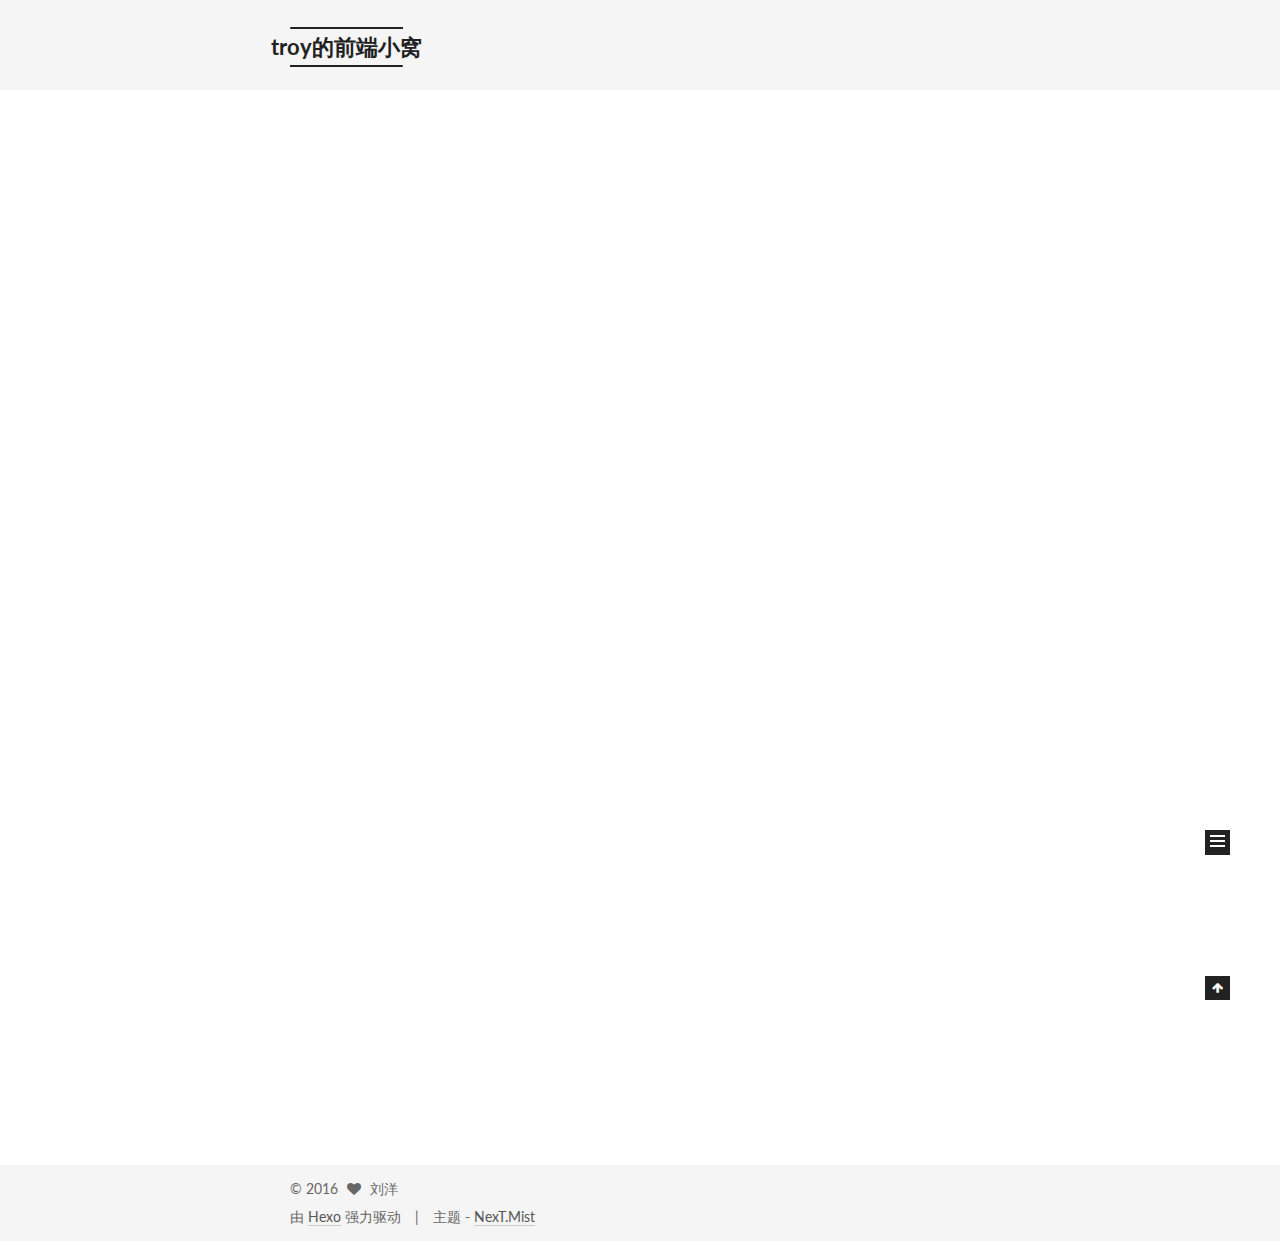
==== commit f5eb45bc: "Site updated: 2016-05-14 16:59:40" ====
--- a/index.html
+++ b/index.html
@@ -243,6 +243,122 @@
             
               
                 
+                <a class="post-title-link" href="/2016/05/14/标签语义化/" itemprop="url">
+                  标签语义化
+                </a>
+              
+            
+          </h1>
+        
+
+        <div class="post-meta">
+          <span class="post-time">
+            <span class="post-meta-item-icon">
+              <i class="fa fa-calendar-o"></i>
+            </span>
+            <span class="post-meta-item-text">发表于</span>
+            <time itemprop="dateCreated" datetime="2016-05-14T15:57:55+08:00" content="2016-05-14">
+              2016-05-14
+            </time>
+          </span>
+
+          
+
+          
+            
+              <span class="post-comments-count">
+                &nbsp; | &nbsp;
+                <a href="/2016/05/14/标签语义化/#comments" itemprop="discussionUrl">
+                  <span class="post-comments-count ds-thread-count" data-thread-key="2016/05/14/标签语义化/" itemprop="commentsCount"></span>
+                </a>
+              </span>
+            
+          
+
+          
+
+          
+          
+             <span id="/2016/05/14/标签语义化/" class="leancloud_visitors" data-flag-title="标签语义化">
+               &nbsp; | &nbsp;
+               <span class="post-meta-item-icon">
+                 <i class="fa fa-eye"></i>
+               </span>
+               <span class="post-meta-item-text">阅读次数 </span>
+               <span class="leancloud-visitors-count"></span>
+              </span>
+          
+
+          
+        </div>
+      </header>
+    
+
+
+    <div class="post-body" itemprop="articleBody">
+
+      
+      
+
+      
+        
+          
+          在网页设计中，我们时常都会听到标签语义化这个名词，HTML标签语义化的设计思维其实就是给某块内容用上一个最恰当最合适的标签，这样一来，不管是谁都能看懂这块内容是什么。
+一个网页就好像是一栋房子，HTML结构就是一面面的墙，而标签则是一块块的砖，砖要摆放有序，整整齐齐，墙才会牢固。最后css则是装饰材
+          ...
+
+          <div class="post-more-link text-center">
+            <a class="btn" href="/2016/05/14/标签语义化/#more" rel="contents">
+              阅读全文 &raquo;
+            </a>
+          </div>
+        
+      
+    </div>
+
+    <div>
+      
+    </div>
+
+    <div>
+      
+    </div>
+
+    <footer class="post-footer">
+      
+
+      
+
+      
+      
+        <div class="post-eof"></div>
+      
+    </footer>
+  </article>
+
+
+    
+      
+
+  
+  
+
+  
+  
+  
+
+  <article class="post post-type-normal " itemscope itemtype="http://schema.org/Article">
+
+    
+      <header class="post-header">
+
+        
+        
+          <h1 class="post-title" itemprop="name headline">
+            
+            
+              
+                
                 <a class="post-title-link" href="/2016/05/12/伪类和伪元素/" itemprop="url">
                   伪类和伪元素
                 </a>
@@ -496,7 +612,7 @@
         <nav class="site-state motion-element">
           <div class="site-state-item site-state-posts">
             <a href="/archives">
-              <span class="site-state-item-count">2</span>
+              <span class="site-state-item-count">3</span>
               <span class="site-state-item-name">日志</span>
             </a>
           </div>
--- a/css/main.css
+++ b/css/main.css
@@ -1548,7 +1548,7 @@
   width: 4px;
   height: 4px;
   border-radius: 50%;
-  background: #4fffa8;
+  background: #ff4df4;
 }
 .links-of-blogroll {
   font-size: 13px;
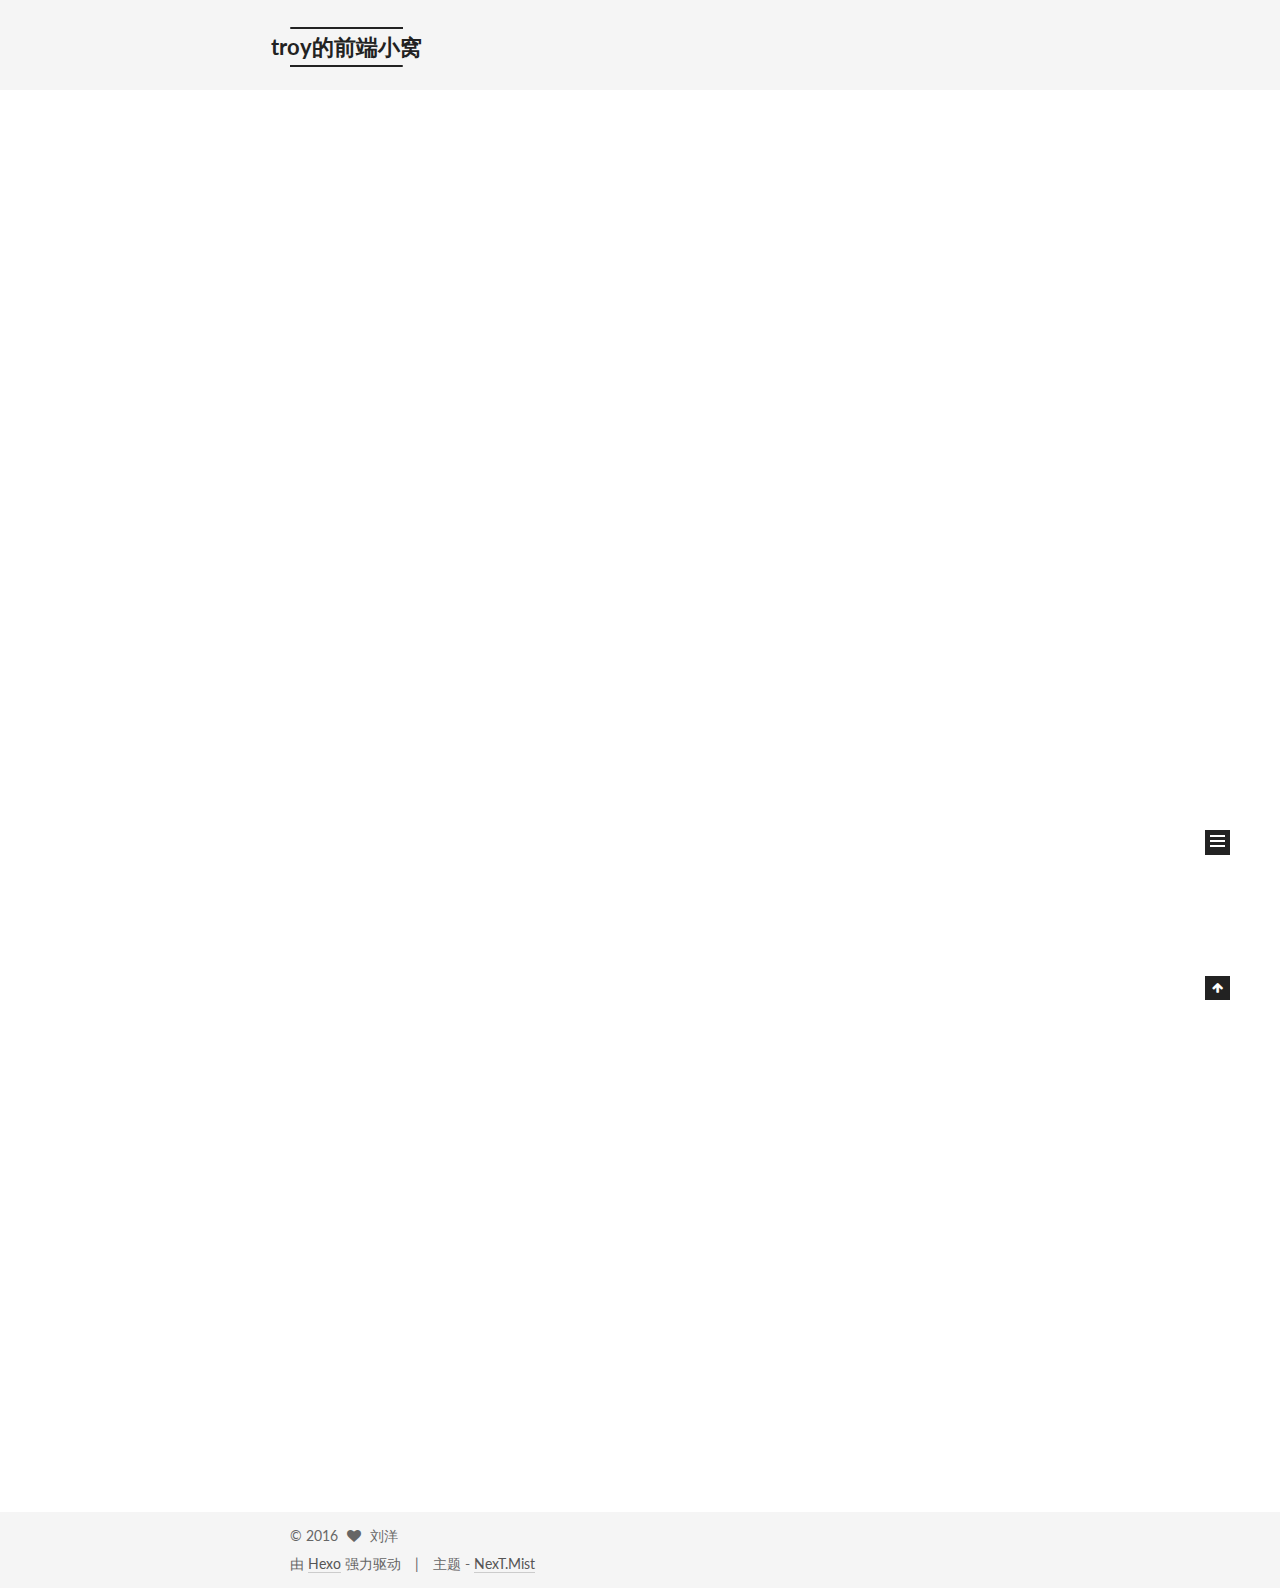
==== commit b951b614: "Site updated: 2016-05-16 22:07:17" ====
--- a/index.html
+++ b/index.html
@@ -243,6 +243,122 @@
             
               
                 
+                <a class="post-title-link" href="/2016/05/16/前端自动化构建工具-gulp/" itemprop="url">
+                  前端自动化构建工具-gulp
+                </a>
+              
+            
+          </h1>
+        
+
+        <div class="post-meta">
+          <span class="post-time">
+            <span class="post-meta-item-icon">
+              <i class="fa fa-calendar-o"></i>
+            </span>
+            <span class="post-meta-item-text">发表于</span>
+            <time itemprop="dateCreated" datetime="2016-05-16T21:58:11+08:00" content="2016-05-16">
+              2016-05-16
+            </time>
+          </span>
+
+          
+
+          
+            
+              <span class="post-comments-count">
+                &nbsp; | &nbsp;
+                <a href="/2016/05/16/前端自动化构建工具-gulp/#comments" itemprop="discussionUrl">
+                  <span class="post-comments-count ds-thread-count" data-thread-key="2016/05/16/前端自动化构建工具-gulp/" itemprop="commentsCount"></span>
+                </a>
+              </span>
+            
+          
+
+          
+
+          
+          
+             <span id="/2016/05/16/前端自动化构建工具-gulp/" class="leancloud_visitors" data-flag-title="前端自动化构建工具-gulp">
+               &nbsp; | &nbsp;
+               <span class="post-meta-item-icon">
+                 <i class="fa fa-eye"></i>
+               </span>
+               <span class="post-meta-item-text">阅读次数 </span>
+               <span class="leancloud-visitors-count"></span>
+              </span>
+          
+
+          
+        </div>
+      </header>
+    
+
+
+    <div class="post-body" itemprop="articleBody">
+
+      
+      
+
+      
+        
+          
+          一、gulp简介gulp是前端开发过程中对代码进行构建的工具，是自动化项目的构建利器；她不仅能对网站资源进行优化，而且在开发过程中很多重复的任务能够使用正确的工具自动完成；使用她，我们不仅可以很愉快的编写代码，而且大大提高我们的工作效率。  
+gulp是基于Nodejs的自动任务运行器， 她能自动化
+          ...
+
+          <div class="post-more-link text-center">
+            <a class="btn" href="/2016/05/16/前端自动化构建工具-gulp/#more" rel="contents">
+              阅读全文 &raquo;
+            </a>
+          </div>
+        
+      
+    </div>
+
+    <div>
+      
+    </div>
+
+    <div>
+      
+    </div>
+
+    <footer class="post-footer">
+      
+
+      
+
+      
+      
+        <div class="post-eof"></div>
+      
+    </footer>
+  </article>
+
+
+    
+      
+
+  
+  
+
+  
+  
+  
+
+  <article class="post post-type-normal " itemscope itemtype="http://schema.org/Article">
+
+    
+      <header class="post-header">
+
+        
+        
+          <h1 class="post-title" itemprop="name headline">
+            
+            
+              
+                
                 <a class="post-title-link" href="/2016/05/14/标签语义化/" itemprop="url">
                   标签语义化
                 </a>
@@ -612,7 +728,7 @@
         <nav class="site-state motion-element">
           <div class="site-state-item site-state-posts">
             <a href="/archives">
-              <span class="site-state-item-count">3</span>
+              <span class="site-state-item-count">4</span>
               <span class="site-state-item-name">日志</span>
             </a>
           </div>
--- a/css/main.css
+++ b/css/main.css
@@ -1548,7 +1548,7 @@
   width: 4px;
   height: 4px;
   border-radius: 50%;
-  background: #ff4df4;
+  background: #cf3cf4;
 }
 .links-of-blogroll {
   font-size: 13px;
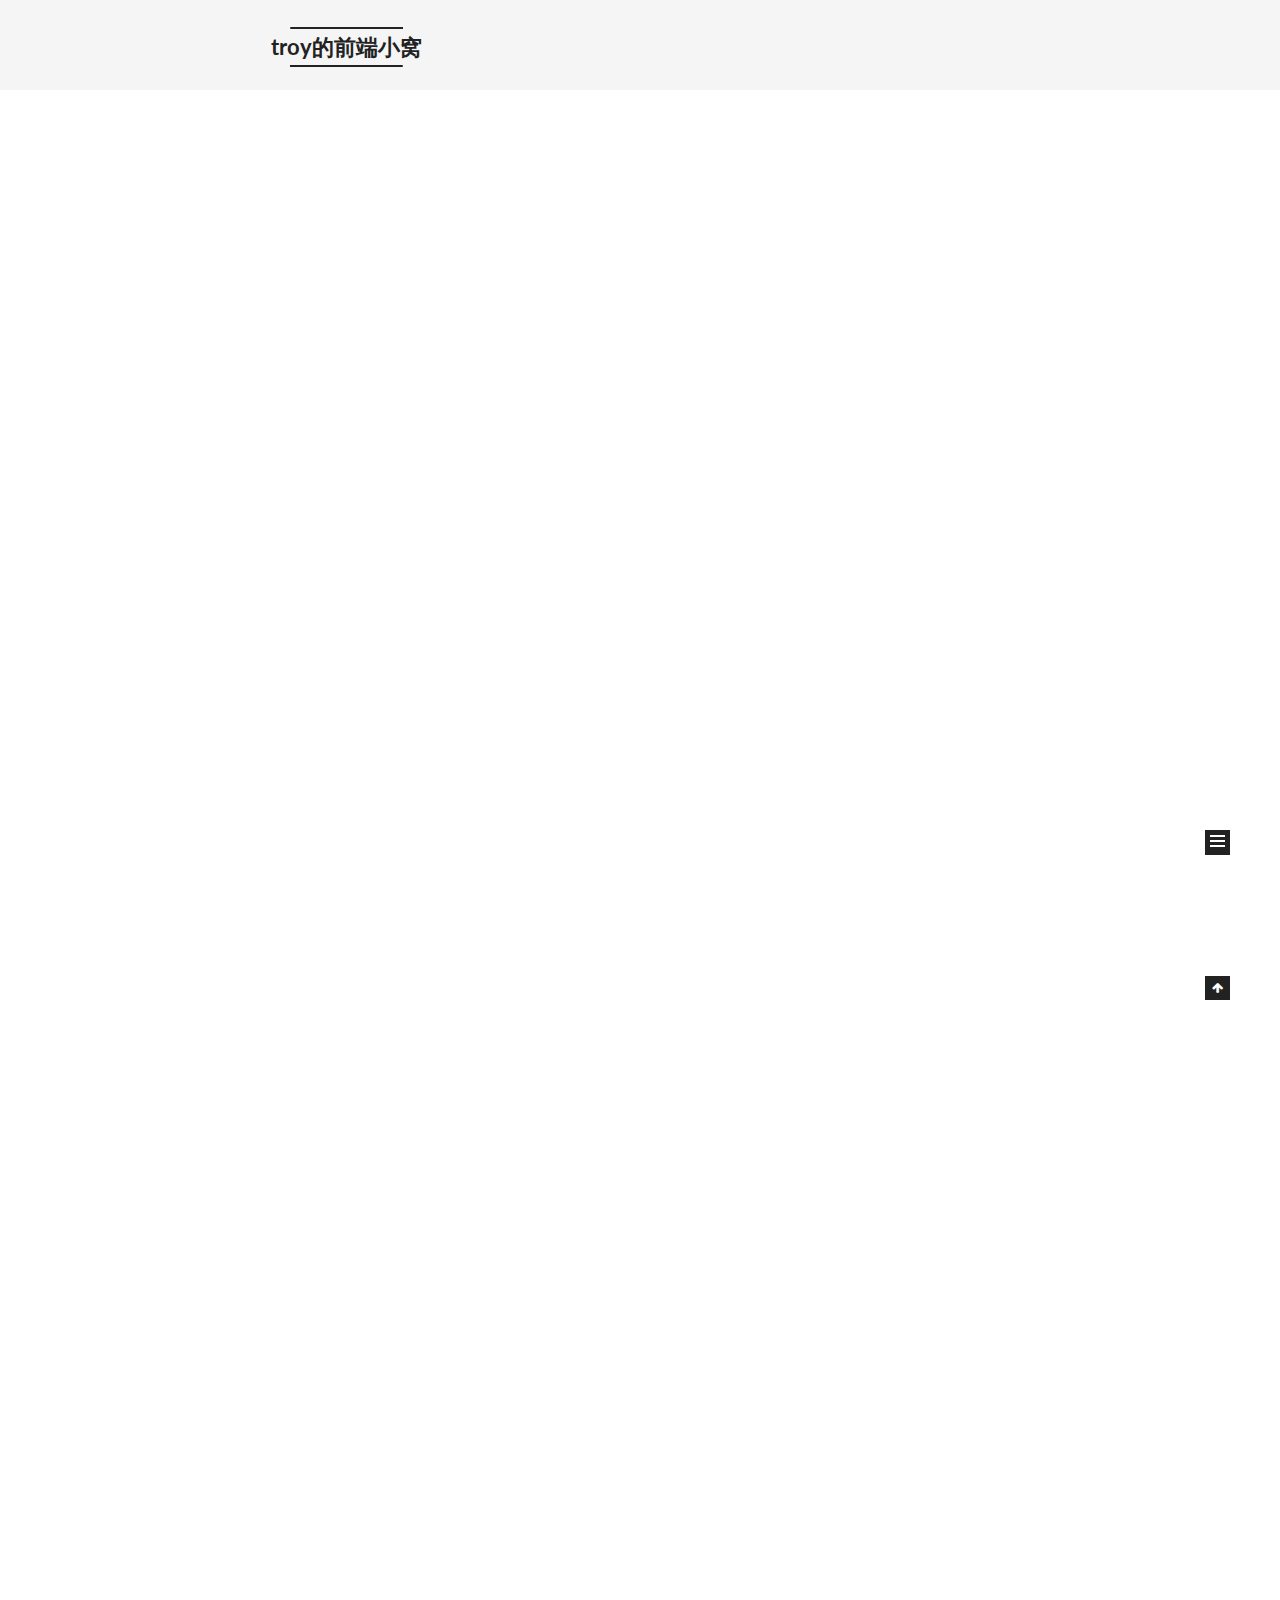
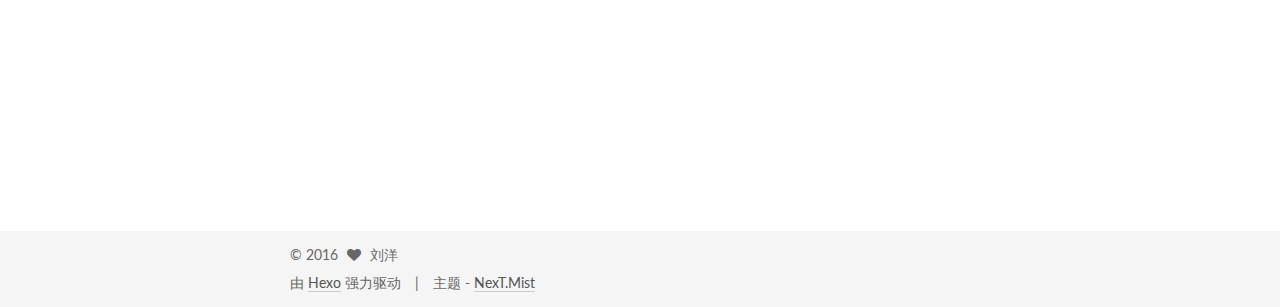
==== commit 02d49be5: "Site updated: 2016-05-20 11:20:06" ====
--- a/index.html
+++ b/index.html
@@ -243,6 +243,132 @@
             
               
                 
+                <a class="post-title-link" href="/2016/05/20/bootstrap基础详解一/" itemprop="url">
+                  bootstrap基础详解一
+                </a>
+              
+            
+          </h1>
+        
+
+        <div class="post-meta">
+          <span class="post-time">
+            <span class="post-meta-item-icon">
+              <i class="fa fa-calendar-o"></i>
+            </span>
+            <span class="post-meta-item-text">发表于</span>
+            <time itemprop="dateCreated" datetime="2016-05-20T11:14:20+08:00" content="2016-05-20">
+              2016-05-20
+            </time>
+          </span>
+
+          
+
+          
+            
+              <span class="post-comments-count">
+                &nbsp; | &nbsp;
+                <a href="/2016/05/20/bootstrap基础详解一/#comments" itemprop="discussionUrl">
+                  <span class="post-comments-count ds-thread-count" data-thread-key="2016/05/20/bootstrap基础详解一/" itemprop="commentsCount"></span>
+                </a>
+              </span>
+            
+          
+
+          
+
+          
+          
+             <span id="/2016/05/20/bootstrap基础详解一/" class="leancloud_visitors" data-flag-title="bootstrap基础详解一">
+               &nbsp; | &nbsp;
+               <span class="post-meta-item-icon">
+                 <i class="fa fa-eye"></i>
+               </span>
+               <span class="post-meta-item-text">阅读次数 </span>
+               <span class="leancloud-visitors-count"></span>
+              </span>
+          
+
+          
+        </div>
+      </header>
+    
+
+
+    <div class="post-body" itemprop="articleBody">
+
+      
+      
+
+      
+        
+          
+          
+
+
+hljs.tabReplace = ' ';
+hljs.initHighlightingOnLoad();
+
+
+一、全局样式 style.css
+移除body的margin声明  
+设置body的背景色为白色  
+为排版设置了基本的字体、字号和行高  
+设置全局链接颜色，且当链接处于悬浮“.h
+          ...
+
+          <div class="post-more-link text-center">
+            <a class="btn" href="/2016/05/20/bootstrap基础详解一/#more" rel="contents">
+              阅读全文 &raquo;
+            </a>
+          </div>
+        
+      
+    </div>
+
+    <div>
+      
+    </div>
+
+    <div>
+      
+    </div>
+
+    <footer class="post-footer">
+      
+
+      
+
+      
+      
+        <div class="post-eof"></div>
+      
+    </footer>
+  </article>
+
+
+    
+      
+
+  
+  
+
+  
+  
+  
+
+  <article class="post post-type-normal " itemscope itemtype="http://schema.org/Article">
+
+    
+      <header class="post-header">
+
+        
+        
+          <h1 class="post-title" itemprop="name headline">
+            
+            
+              
+                
                 <a class="post-title-link" href="/2016/05/16/前端自动化构建工具-gulp/" itemprop="url">
                   前端自动化构建工具-gulp
                 </a>
@@ -728,7 +854,7 @@
         <nav class="site-state motion-element">
           <div class="site-state-item site-state-posts">
             <a href="/archives">
-              <span class="site-state-item-count">4</span>
+              <span class="site-state-item-count">5</span>
               <span class="site-state-item-name">日志</span>
             </a>
           </div>
--- a/css/main.css
+++ b/css/main.css
@@ -1548,7 +1548,7 @@
   width: 4px;
   height: 4px;
   border-radius: 50%;
-  background: #cf3cf4;
+  background: #adde5e;
 }
 .links-of-blogroll {
   font-size: 13px;
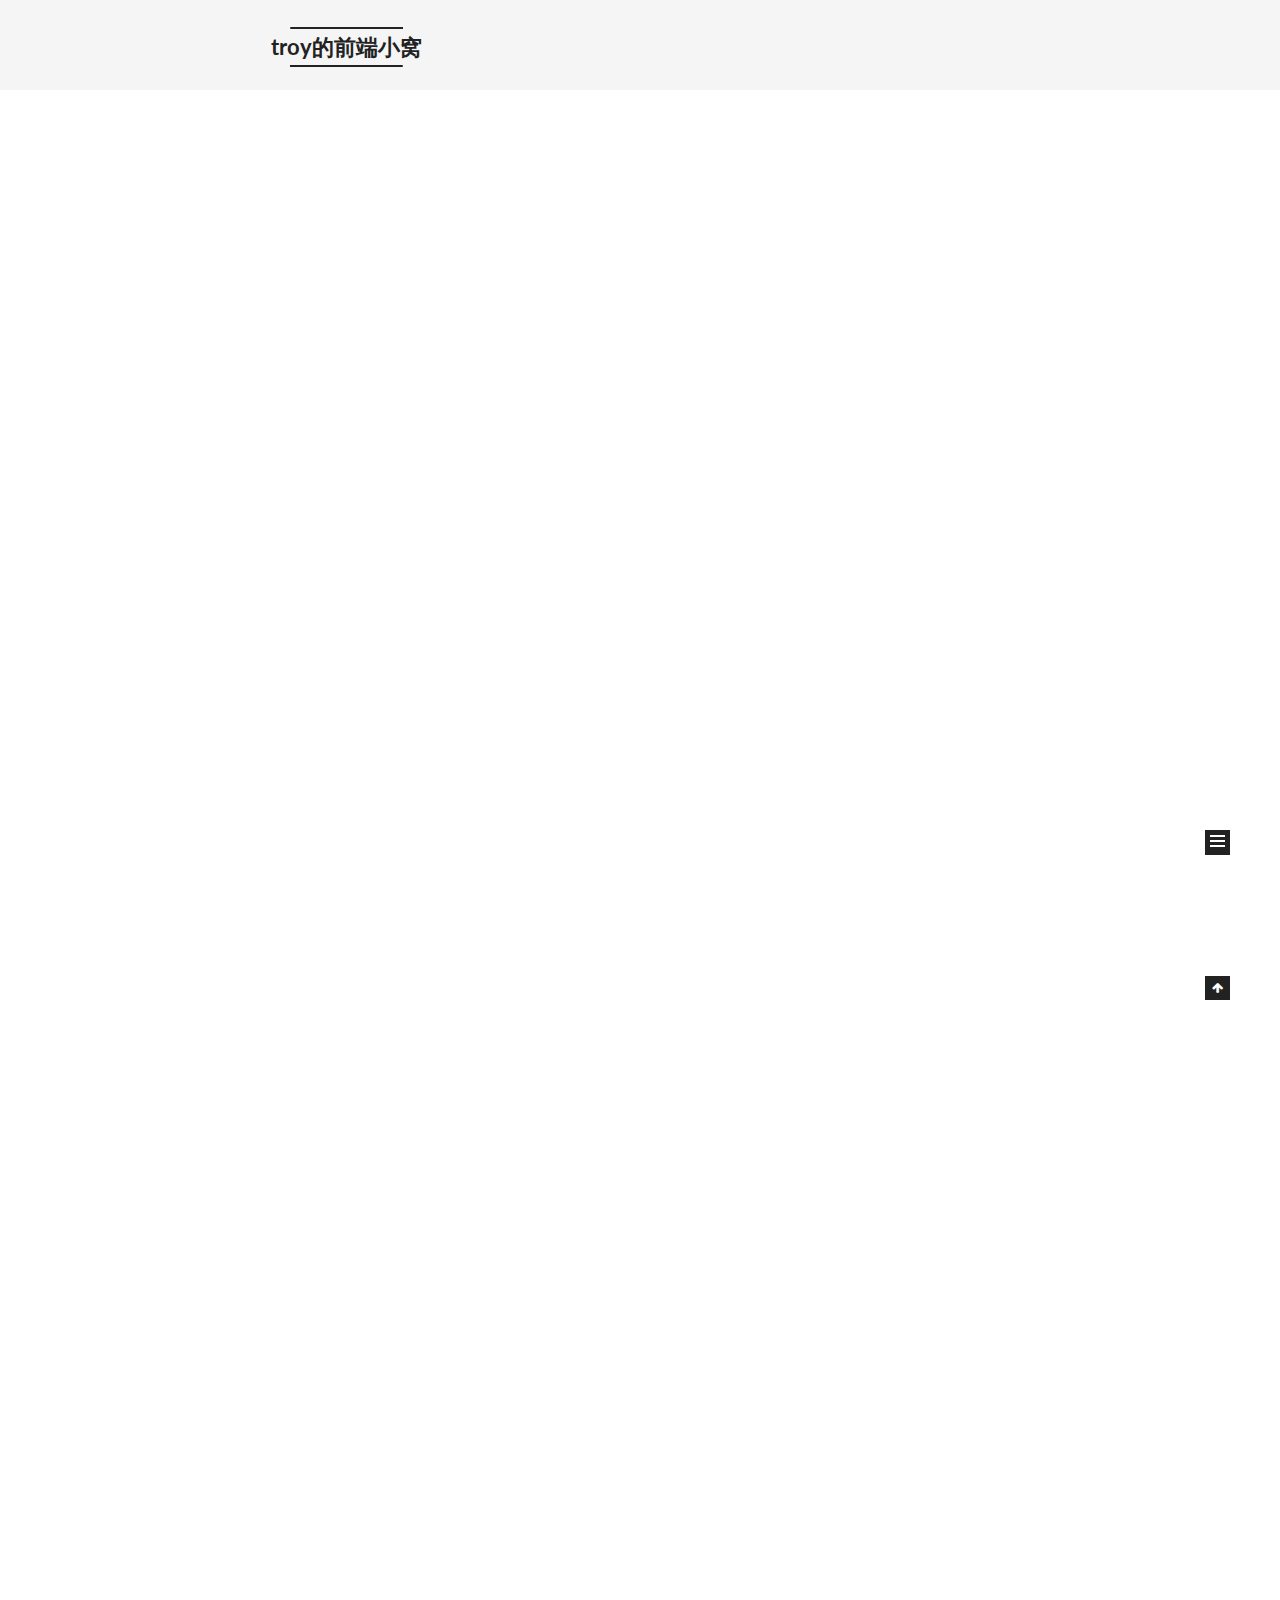
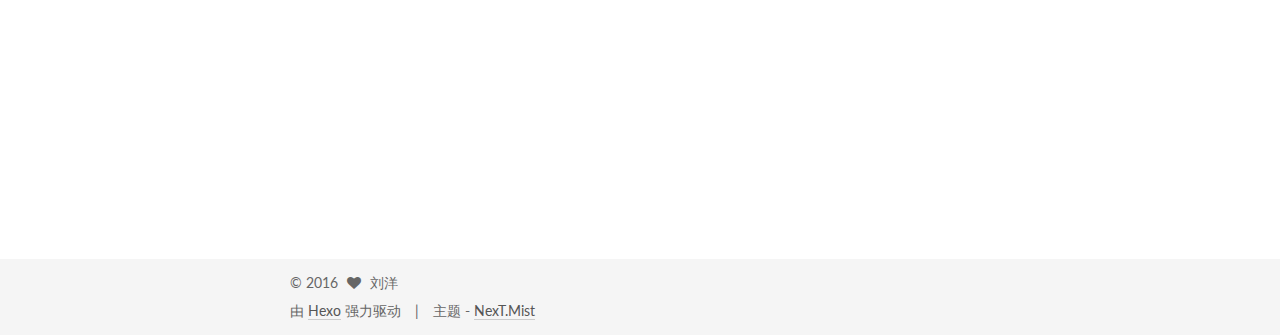
==== commit 25fd4ccb: "Site updated: 2016-05-20 11:26:25" ====
--- a/index.html
+++ b/index.html
@@ -306,15 +306,16 @@
           
 
 
-hljs.tabReplace = ' ';
-hljs.initHighlightingOnLoad();
-
 
 一、全局样式 style.css
 移除body的margin声明  
 设置body的背景色为白色  
 为排版设置了基本的字体、字号和行高  
-设置全局链接颜色，且当链接处于悬浮“.h
+设置全局链接颜色，且当链接处于悬浮“.hover”状态时菜会显示下划线样式
+
+二、标题h1-h61.重置默认样式  
+
+重新设置了margin-top
           ...
 
           <div class="post-more-link text-center">
--- a/css/main.css
+++ b/css/main.css
@@ -1548,7 +1548,7 @@
   width: 4px;
   height: 4px;
   border-radius: 50%;
-  background: #adde5e;
+  background: #fc5317;
 }
 .links-of-blogroll {
   font-size: 13px;
